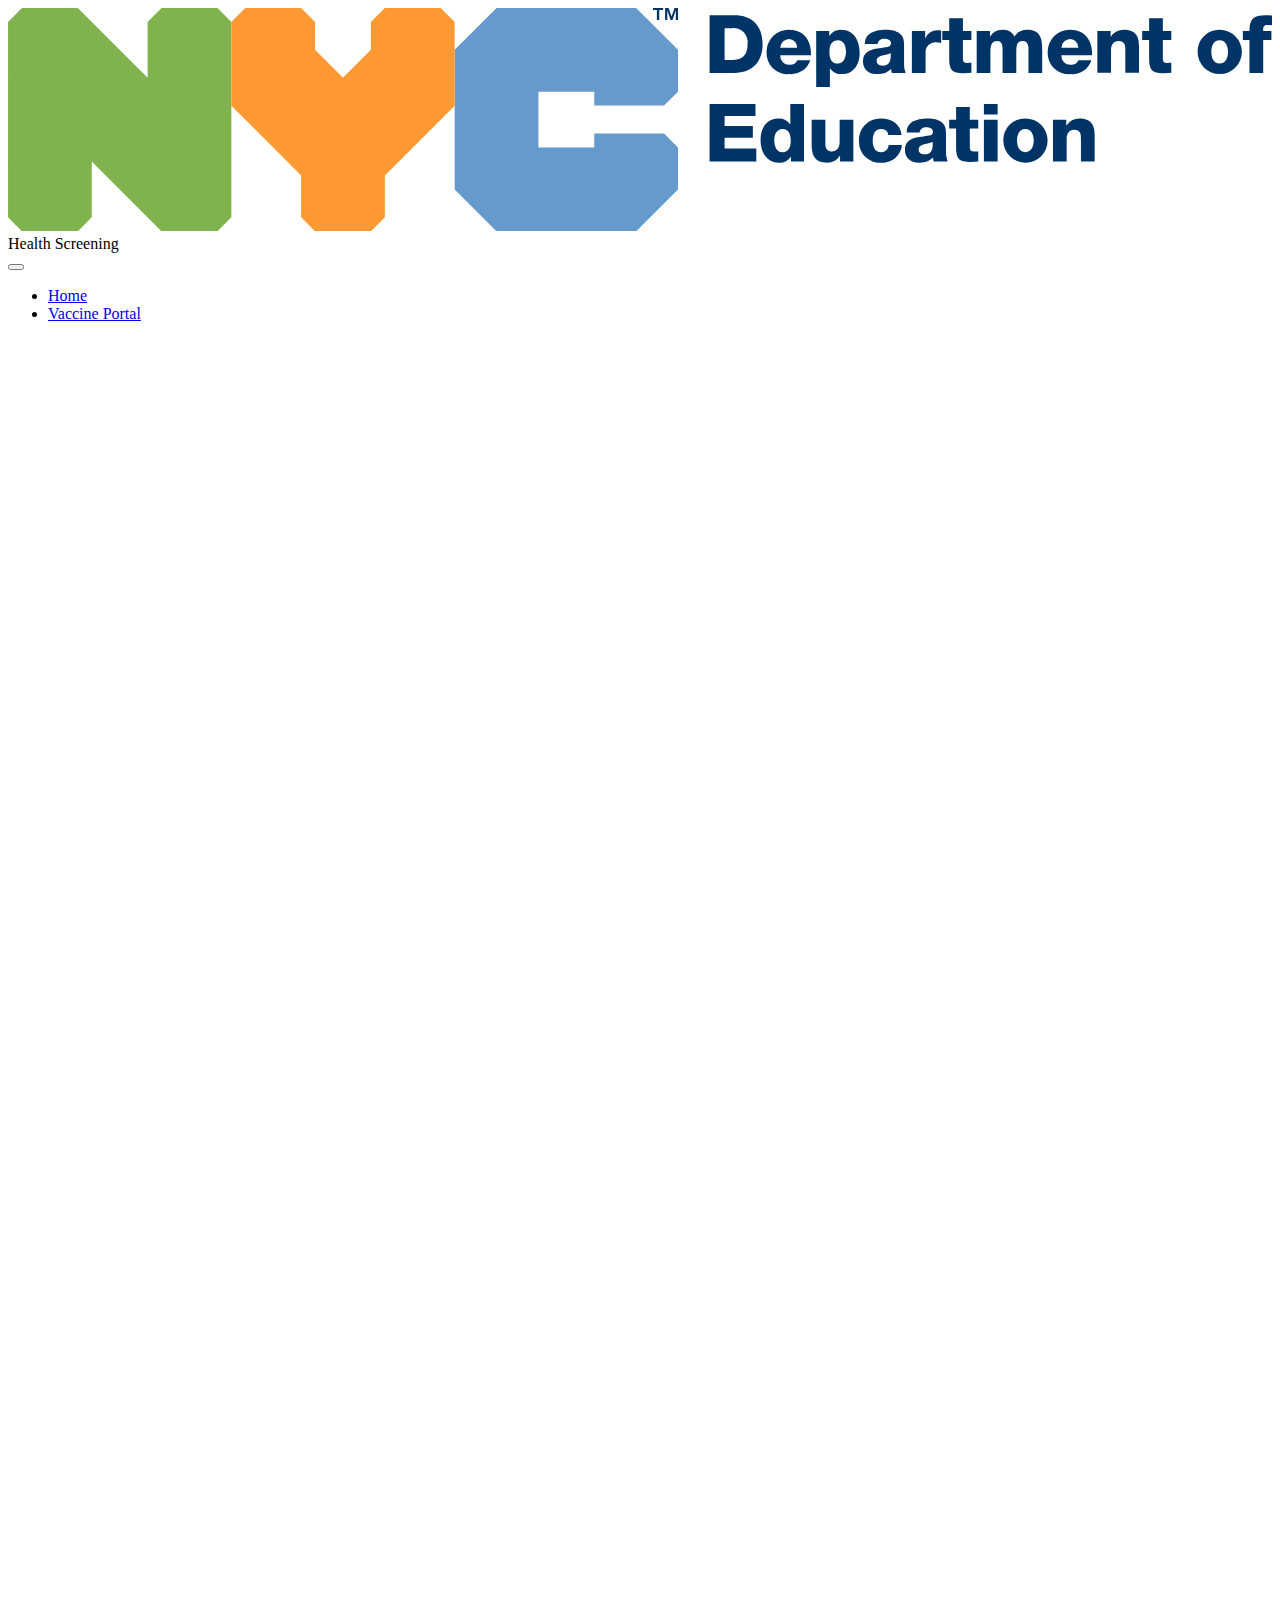
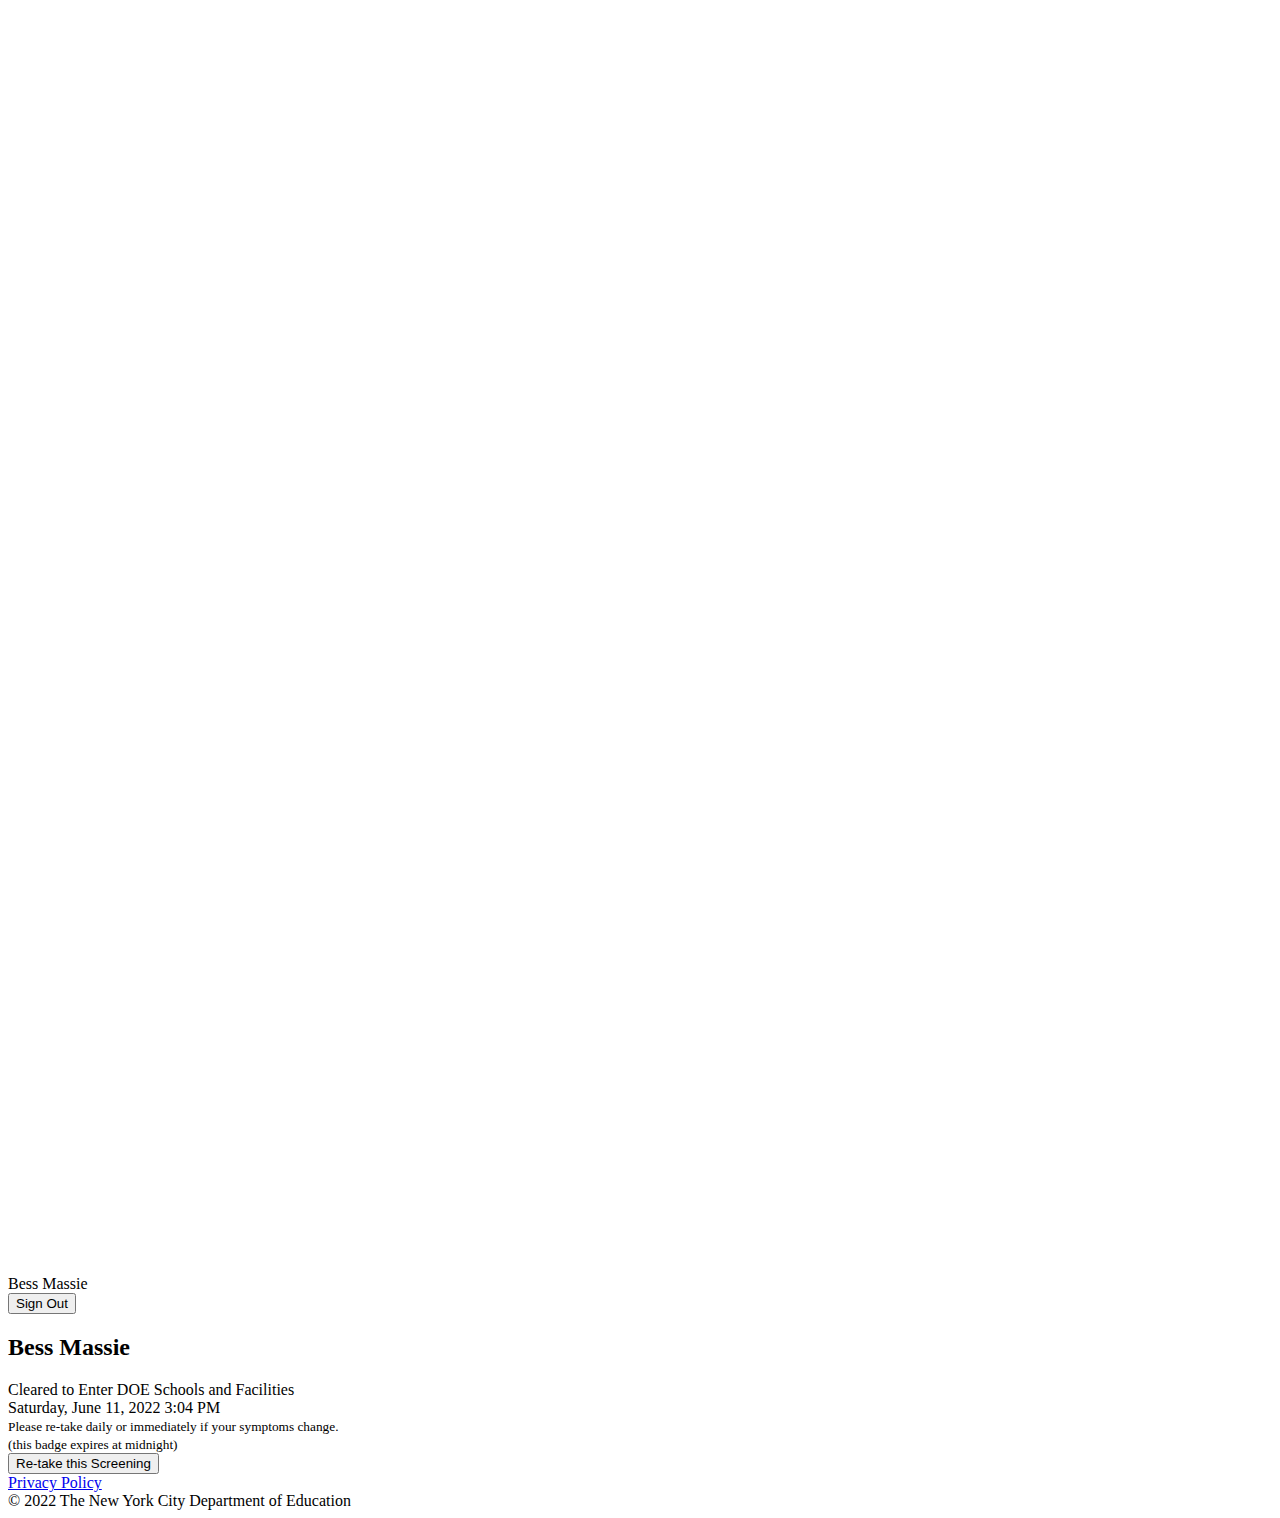
==== easynycscreener.html @ d7037d3b "sadfasdf" ====
<!DOCTYPE html>
<html lang="en">
<head>
    <meta charset="utf-8" />
    <meta name="viewport" content="width=device-width, initial-scale=1.0" />
    <title>NYC DOE Health Screening</title>
    <script type="text/javascript" src="https://healthscreening.schools.nyc/translate.google.com/translate_a/element.js?cb=googleTranslateElementInit"></script>
    <link rel="stylesheet" href="https://healthscreening.schools.nyc/css/healthtracker.css?v=12042020" />
    <link rel="icon" href="https://healthscreening.schools.nyc/favicon.ico">
    <script src="https://healthscreening.schools.nyc/lib/jquery/jquery.min.js"></script>
    <script src="https://healthscreening.schools.nyc/lib/kendo/kendo.custom.min.js"></script>
    <!--<script src="~/lib/kendo/kendo.aspnetmvc.js"></script>
    <script src="~/lib/kendo/kendo.web.js"></script>-->
    <script src="https://kendo.cdn.telerik.com/2020.1.406/js/jszip.min.js"></script>
    <script type="text/javascript">
        function googleTranslateElementInit() {
            new google.translate.TranslateElement({ pageLanguage: 'en' }, 'google_translate_element');
        }
    </script>

            <!-- Global site tag (gtag.js) - Google Analytics -->
            <script async src="https://www.googletagmanager.com/gtag/js?id=UA-173985042-1"></script>
            <script>
                window.dataLayer = window.dataLayer || [];
                function gtag() { dataLayer.push(arguments); }
                gtag('js', new Date());

                gtag('config', 'UA-173985042-1');
            </script>
<script type="text/javascript">
	
    var appInsights=window.appInsights||function(a){
        function b(a){c[a]=function(){var b=arguments;c.queue.push(function(){c[a].apply(c,b)})}}var c={config:a},d=document,e=window;setTimeout(function(){var b=d.createElement("script");b.src=a.url||"https://az416426.vo.msecnd.net/scripts/a/ai.0.js",d.getElementsByTagName("script")[0].parentNode.appendChild(b)});try{c.cookie=d.cookie}catch(a){}c.queue=[];for(var f=["Event","Exception","Metric","PageView","Trace","Dependency"];f.length;)b("track"+f.pop());if(b("setAuthenticatedUserContext"),b("clearAuthenticatedUserContext"),b("startTrackEvent"),b("stopTrackEvent"),b("startTrackPage"),b("stopTrackPage"),b("flush"),!a.disableExceptionTracking){f="onerror",b("_"+f);var g=e[f];e[f]=function(a,b,d,e,h){var i=g&&g(a,b,d,e,h);return!0!==i&&c["_"+f](a,b,d,e,h),i}}return c
    }({
        sdkExtension: 'ar',
		instrumentationKey: '930143b8-aec0-4a0e-894f-c0495f1c978c'
    });

    window.appInsights=appInsights,appInsights.queue&&0===appInsights.queue.length&&appInsights.trackPageView();
	
    </script></head>

<body class="">
    <div class="main-body">
        <header class="header">
            <div class="container app-banner">
                <div class="row">
                    <div class="col-5 col-sm-3 doe-logo">
                        <a href="#">
                            <svg id="doe_logo_svg" xmlns="http://www.w3.org/2000/svg" viewBox="0 0 226.39 40">
                                <path d="M360.981,175.713h4.436c3.164,0,5.057,1.923,5.057,5.115,0,3.38-1.922,5.2-5.057,5.2h-4.436Zm2.688,8h1.271c2.038-.042,2.846-.837,2.846-2.9a2.508,2.508,0,0,0-2.846-2.788h-1.271Z" transform="translate(-235.318 -174.408)" fill="#036" />
                                <path d="M378.755,184.188a1.6,1.6,0,0,0,1.676,1.7,1.464,1.464,0,0,0,1.4-.823h2.3a3.549,3.549,0,0,1-3.728,2.485,3.771,3.771,0,0,1-4.1-3.987,3.935,3.935,0,0,1,4.045-3.943c2.687,0,4.031,2.022,3.915,4.566Zm3.049-1.373a1.519,1.519,0,0,0-1.46-1.531,1.618,1.618,0,0,0-1.589,1.531Z" transform="translate(-240.44 -175.715)" fill="#036" />
                                <path d="M389.665,179.838h2.341v.867h.029a2.4,2.4,0,0,1,2.066-1.083c2.354,0,3.351,2.022,3.351,4.132,0,1.95-1.04,3.8-3.164,3.8a2.511,2.511,0,0,1-2.139-1.024h-.029v3.323h-2.455V179.838Zm2.369,3.67c0,1.315.375,2.167,1.488,2.167S395,184.533,395,183.508c0-.954-.375-2.008-1.46-2.008C392.872,181.5,392.034,181.962,392.034,183.508Z" transform="translate(-244.909 -175.715)" fill="#036" />
                                <path d="M402.557,182.15a2.308,2.308,0,0,1,1.17-2.009,4.953,4.953,0,0,1,2.384-.52c1.777,0,3.5.389,3.5,2.513v3.28a4.346,4.346,0,0,0,.29,1.922h-2.472a2.972,2.972,0,0,1-.144-.708,3.384,3.384,0,0,1-2.47.924c-1.43,0-2.557-.721-2.557-2.269,0-2.441,2.659-2.253,4.363-2.6.419-.085.65-.23.65-.693,0-.563-.679-.781-1.184-.781a1.1,1.1,0,0,0-1.229.941h-2.3Zm3.178,3.887c1.17,0,1.56-.666,1.5-2.211a6.928,6.928,0,0,1-1.517.4c-.549.13-1.012.362-1.012.954C404.71,185.79,405.187,186.036,405.735,186.036Z" transform="translate(-249.119 -175.714)" fill="#036" />
                                <path d="M415.41,179.875h2.383v1.315h.029a2.262,2.262,0,0,1,2.255-1.458,2.632,2.632,0,0,1,.578.057v2.24a3.431,3.431,0,0,0-.94-.144,1.724,1.724,0,0,0-1.849,1.777v3.712h-2.456v-7.5Z" transform="translate(-253.518 -175.751)" fill="#036" />
                                <path d="M428.806,180.4h-1.517v3.409c0,.593.347.722.881.722.2,0,.419-.029.636-.029V186.3c-.449.015-.9.072-1.345.072-2.094,0-2.629-.607-2.629-2.644V180.4H423.59v-1.59h1.243v-2.268h2.456v2.268h1.517v1.59Z" transform="translate(-256.253 -174.684)" fill="#036" />
                                <path d="M432.852,179.838h2.383v1.026h.03a2.5,2.5,0,0,1,2.151-1.243,2.166,2.166,0,0,1,2.181,1.212,2.749,2.749,0,0,1,2.342-1.212c2.383,0,2.643,1.806,2.643,3.236v4.478h-2.456V182.93c0-.809-.39-1.286-1.026-1.286-1.054,0-1.156.809-1.156,2.022v3.67H437.49v-4.262c0-.882-.26-1.43-.925-1.43-.881,0-1.257.506-1.257,2.037v3.655h-2.456v-7.5Z" transform="translate(-259.35 -175.715)" fill="#036" />
                                <path d="M454.4,184.188a1.6,1.6,0,0,0,1.676,1.7,1.462,1.462,0,0,0,1.4-.823h2.3a3.548,3.548,0,0,1-3.728,2.485,3.771,3.771,0,0,1-4.1-3.987,3.934,3.934,0,0,1,4.044-3.943c2.687,0,4.032,2.022,3.916,4.566Zm3.049-1.373a1.519,1.519,0,0,0-1.46-1.531,1.619,1.619,0,0,0-1.589,1.531Z" transform="translate(-265.734 -175.715)" fill="#036" />
                                <path d="M465.314,179.838H467.7v1.026h.029a2.834,2.834,0,0,1,2.356-1.243c2.5,0,2.7,1.819,2.7,2.9v4.811h-2.456V183.71c0-1.026.116-2.065-1.229-2.065-.925,0-1.329.779-1.329,1.6v4.089h-2.456v-7.5Z" transform="translate(-270.204 -175.715)" fill="#036" />
                                <path d="M482.6,180.4h-1.516v3.409c0,.593.346.722.881.722.2,0,.419-.029.634-.029V186.3c-.447.015-.9.072-1.343.072-2.094,0-2.629-.607-2.629-2.644V180.4h-1.243v-1.59h1.243v-2.268h2.456v2.268H482.6v1.59Z" transform="translate(-274.239 -174.684)" fill="#036" />
                                <path d="M496.242,179.622a3.965,3.965,0,1,1-3.945,3.972A3.844,3.844,0,0,1,496.242,179.622Zm0,6.053c1.142,0,1.5-1.127,1.5-2.081s-.361-2.094-1.5-2.094-1.488,1.142-1.488,2.094S495.1,185.675,496.242,185.675Z" transform="translate(-279.226 -175.715)" fill="#036" />
                                <path d="M505.657,180.121h-1.186v-1.59h1.186c0-2.153.75-2.818,2.846-2.818.39,0,.794.03,1.184.043v1.733a5.348,5.348,0,0,0-.664-.042c-.564,0-.91.072-.91.751v.332h1.473v1.59h-1.473v5.908h-2.456Z" transform="translate(-283.296 -174.408)" fill="#036" />
                                <path d="M360.981,199.56H369.2v2.153h-5.533v1.807h5.057V205.6h-5.057v1.965h5.678v2.312h-8.365Z" transform="translate(-235.318 -182.381)" fill="#036" />
                                <path d="M382.479,209.876h-2.34v-.867h-.029a2.4,2.4,0,0,1-2.066,1.083c-2.355,0-3.352-2.022-3.352-4.132,0-1.95,1.04-3.8,3.164-3.8a2.508,2.508,0,0,1,2.138,1.024h.029v-3.626h2.456Zm-5.331-3.827c0,1.025.375,2.166,1.5,2.166,1.2,0,1.459-1.142,1.459-2.094,0-1.084-.39-2.081-1.459-2.081C377.524,204.039,377.148,205.094,377.148,206.048Z" transform="translate(-239.903 -182.381)" fill="#036" />
                                <path d="M395.916,211.292h-2.384v-1.026H393.5a2.762,2.762,0,0,1-2.283,1.243c-2.153,0-2.774-1.243-2.774-3.207v-4.507H390.9v4.349c0,1,.433,1.343,1.213,1.343.535,0,1.344-.347,1.344-1.677v-4.016h2.456Z" transform="translate(-244.502 -183.797)" fill="#036" />
                                <path d="M406.431,206.43a1.155,1.155,0,0,0-1.2-1.083c-1.373,0-1.59,1.17-1.59,2.21,0,.969.42,1.965,1.46,1.965a1.316,1.316,0,0,0,1.4-1.286h2.383a3.514,3.514,0,0,1-3.77,3.164,3.732,3.732,0,0,1-3.93-3.843,3.8,3.8,0,0,1,3.93-4.088c1.863,0,3.525.982,3.7,2.961Z" transform="translate(-248.762 -183.688)" fill="#036" />
                                <path d="M413.844,206a2.306,2.306,0,0,1,1.17-2.008,4.954,4.954,0,0,1,2.384-.52c1.777,0,3.5.389,3.5,2.513v3.28a4.342,4.342,0,0,0,.29,1.921h-2.471a2.969,2.969,0,0,1-.144-.708,3.384,3.384,0,0,1-2.47.924c-1.43,0-2.557-.721-2.557-2.268,0-2.441,2.659-2.254,4.363-2.6.419-.086.65-.23.65-.693,0-.564-.679-.781-1.184-.781a1.1,1.1,0,0,0-1.229.941h-2.3Zm3.178,3.887c1.17,0,1.56-.666,1.5-2.211a6.928,6.928,0,0,1-1.517.4c-.549.13-1.012.362-1.012.954C416,209.637,416.474,209.884,417.022,209.884Z" transform="translate(-252.893 -183.688)" fill="#036" />
                                <path d="M430.661,204.244h-1.517v3.409c0,.594.347.722.881.722.2,0,.419-.029.636-.029v1.806c-.447.015-.9.072-1.343.072-2.1,0-2.63-.607-2.63-2.644v-3.337h-1.243v-1.59h1.243v-2.268h2.456v2.268h1.517v1.59Z" transform="translate(-256.873 -182.657)" fill="#036" />
                                <path d="M437.247,201.439h-2.456V199.56h2.456Zm-2.456.939h2.456v7.5h-2.456Z" transform="translate(-259.998 -182.381)" fill="#036" />
                                <path d="M443.964,203.469a3.965,3.965,0,1,1-3.945,3.972A3.844,3.844,0,0,1,443.964,203.469Zm0,6.053c1.142,0,1.5-1.126,1.5-2.08s-.361-2.094-1.5-2.094-1.488,1.142-1.488,2.094S442.822,209.522,443.964,209.522Z" transform="translate(-261.746 -183.688)" fill="#036" />
                                <path d="M453.377,203.686h2.384v1.026h.029a2.831,2.831,0,0,1,2.354-1.242c2.5,0,2.7,1.819,2.7,2.9v4.811h-2.457v-3.626c0-1.026.116-2.066-1.227-2.066-.925,0-1.33.779-1.33,1.6v4.089h-2.456v-7.5Z" transform="translate(-266.212 -183.689)" fill="#036" />
                                <path d="M324.887,173.752h-25l-7.5,7.5v25l7.5,7.5h25l7.5-7.5v-7.5l-2.5-2.5h-12.5v2.5h-10v-10h10v2.469h12.5l2.5-2.469v-7.5Z" transform="translate(-212.383 -173.752)" fill="#69c" />
                                <path d="M209.7,173.752h-10l-2.5,2.5v10l-12.5-12.5h-10l-2.5,2.5v35l2.5,2.5h10l2.5-2.5v-10l12.5,12.5h10l2.5-2.5v-35Z" transform="translate(-172.195 -173.752)" fill="#80b34d" />
                                <path d="M247.291,213.752h10l2.5-2.5v-7.5l12.5-12.5v-15l-2.5-2.5h-10l-2.5,2.5v5l-5,5-5-5h0v-5l-2.5-2.5h-10l-2.5,2.5v15l12.5,12.5v7.5Z" transform="translate(-192.289 -173.752)" fill="#f93" />
                                <g transform="translate(115.524 0.001)">
                                    <g transform="translate(0)">
                                        <path d="M345.75,174.11v-.356h1.814v.356h-.693v1.773h-.424V174.11Zm2.782-.356.544,1.525.541-1.525h.611v2.129h-.392v-1.716l-.586,1.716h-.341l-.594-1.716v1.716h-.391v-2.129Z" transform="translate(-345.75 -173.754)" fill="#036" />
                                    </g>
                                </g>
                            </svg>
                        </a>
                    </div>
                    <div class="col-7 col-sm-9 app-title-sm text-right">
                        Health Screening
                    </div>
                </div>
            </div>
        </header>

        

<nav class="navbar navbar-expand p-0  navbar-dark">
    <div class="container pl-sm-3 pr-sm-3 position-relative">
        <div></div>

        <button class="navbar-toggler" type="button" data-toggle="collapse" data-target="#navbarSupportedContent" aria-controls="navbarSupportedContent" aria-expanded="false" aria-label="Toggle navigation">
            <span class="navbar-toggler-icon"></span>
        </button>

        <div class="collapse navbar-collapse" id="navbarSupportedContent">
            <ul class="navbar-nav mr-auto">

                <li class="nav-item active ">
                    <a class="nav-link" href="/"> Home</a>
                </li>


                <li class="nav-item ">
                    <a class="nav-link" href="https://vaccine.schools.nyc" target="_blank"> Vaccine Portal</a>
                </li>

            </ul>

<div class="user-signed-in">
    <a class="nav-link dropdown-toggle" href="#" id="navbarDropdown" role="button" data-toggle="dropdown" aria-haspopup="true" aria-expanded="false">
        <!-- User icon SVG image -->
        <svg class="icon-user-circle" xmlns="http://www.w3.org/2000/svg" viewBox="0 0 35 35">
            <path data-name="Path 27" d="M17.5,0A17.5,17.5,0,1,0,35,17.5,17.52,17.52,0,0,0,17.5,0ZM28.944,26.363a15.491,15.491,0,0,0-3.756-5.542,10.356,10.356,0,0,1-2.353,1.964,12.75,12.75,0,0,1,3.77,5.974A14.428,14.428,0,0,1,8.374,28.74a12.32,12.32,0,0,1,3.76-5.974A10.287,10.287,0,0,1,9.78,20.785a14.712,14.712,0,0,0-3.753,5.54,14.493,14.493,0,1,1,22.916.038Z" fill="#fff"></path>
            <path data-name="Path 28" d="M43.455,23.314a7.518,7.518,0,1,0,7.516,7.518A7.526,7.526,0,0,0,43.455,23.314Zm0,12.028a4.511,4.511,0,1,1,4.51-4.511A4.516,4.516,0,0,1,43.455,35.342Z" transform="translate(-25.955 -16.838)" fill="#fff"></path>
        </svg>
    </a>

    <div class="dropdown-menu dropdown-menu-right" aria-labelledby="navbarDropdown">
        <div class="dropdown-username">
            <!-- User icon SVG image -->
            <svg class="icon-user-circle" xmlns="http://www.w3.org/2000/svg" viewBox="0 0 35 35">
                <path data-name="Path 27" d="M17.5,0A17.5,17.5,0,1,0,35,17.5,17.52,17.52,0,0,0,17.5,0ZM28.944,26.363a15.491,15.491,0,0,0-3.756-5.542,10.356,10.356,0,0,1-2.353,1.964,12.75,12.75,0,0,1,3.77,5.974A14.428,14.428,0,0,1,8.374,28.74a12.32,12.32,0,0,1,3.76-5.974A10.287,10.287,0,0,1,9.78,20.785a14.712,14.712,0,0,0-3.753,5.54,14.493,14.493,0,1,1,22.916.038Z" fill="#fff"></path>
                <path data-name="Path 28" d="M43.455,23.314a7.518,7.518,0,1,0,7.516,7.518A7.526,7.526,0,0,0,43.455,23.314Zm0,12.028a4.511,4.511,0,1,1,4.51-4.511A4.516,4.516,0,0,1,43.455,35.342Z" transform="translate(-25.955 -16.838)" fill="#fff"></path>
            </svg>
            <div id="wtm-name" class="dropdown-user-name">
                Bess Massie
            </div>

        </div>
        <div class="dropdown-divider"></div>
        <form method="get" class="navbar-form" action="/account/logoff">
            <button type="submit" class="dropdown-item btn btn-light rounded-0" id="signout">Sign Out</button>
        </form>
    </div>
</div>

        </div>

    </div>
</nav>



<div class="container position-relative">
    <div class="google-translate" id="google_translate_element"></div>
</div>

<form method="post" id="frmCase" class="needs-validation" novalidate action="/home/submit">
    <input type="hidden" id="Type" name="Type" value="S" />
    <input type="hidden" id="successURL" value="/home/success" />
    <input type="hidden" id="questionURL" value="/home/question" />
        <div class="main-wrap container " style="display: none" id="errorMessages">
            <div class="mt-4">
                <div class="col-sm-6 offset-sm-3">
                    <div class="alert alert-danger">
                        <div class="validation-summary-valid" data-valmsg-summary="true"><ul><li style="display:none"></li>
</ul></div>
                    </div>
                </div>
            </div>
        </div>
        <!-- If Emplyee Logged in -->
        <input type="hidden" data-val="true" data-val-required="First Name is required" id="FirstName" name="FirstName" value="Bess" />
        <input type="hidden" data-val="true" data-val-required="Last Name is required" id="LastName" name="LastName" value="Massie" />
        <input type="hidden" data-val="true" data-val-required="Email is required" id="Email" name="Email" value="bessm@nycstudents.net" />
        <input type="hidden" data-val="true" data-val-required="Location is required" id="Location" name="Location" value="K008" />
        <input type="hidden" data-val="true" data-val-required="The CaseId field is required." id="CaseId" name="CaseId" value="70240319" />
        <input type="hidden" id="EmployeeNumber" name="EmployeeNumber" value="240760892" />
        <input type="hidden" id="Phone" name="Phone" value="" />

<div class="main-wrap container" id="doe_employee_layout">
    <main>
        <div class="row">
            <div class="col-lg-8 offset-lg-2">

                <div class="tracker-layout" id="guest_badges">
                    <div id="guest_badges_content">

<div>
    <div class="entry-badges">
        <div class="card bg-light mb-3 employee-badge">
            <div class="card-header">
                <i class="fas fa-user-circle fa-3x text-secondary float-left"></i>
                <h2 class="card-title float-left ml-2">Bess Massie</h2>
                <div class="badge float-right badge-pill-student badge-pill"> </div>
            </div>
            <div class="card-body text-center p-4">
                <div class="h2">
                            <i class="far fa-check-circle text-success fa-4x mb-3"></i>


                </div>
                <div class="h2 text-success">
                    Cleared to Enter DOE Schools and Facilities
                </div>
                <div class="h1 text-success">
                    Saturday, June 11, 2022 3:04 PM
                </div>
                <div class="mt-3">
                                <div class="mb-3">
                                </div>
                                <small class="d-block text-muted">Please re-take daily or immediately if your symptoms change.</small>

                </div>

                <small class="mt-1 d-block text-muted">(this badge expires at midnight)</small>

                <div class="text-center">
                    <button type="button" class="btn btn-link btn-lg mt-3" onclick="showQuestion('S');">
                        Re-take this Screening
                    </button>
                </div>


            </div>
        </div>
    </div>

    <div class="small text-muted mt-4">
    </div>
</div>                    </div>
                </div>

                <div class="tracker-layout pl-4 pl-sm-0 pr-4 pr-sm-0" id="guest_questions" style="display:none">

                    <div class="mb-2 text-center text-secondary">
                        <i class="fas fa-user-circle fa-4x"></i>
                    </div>
                    <h1 class="mb-4 text-center">
                        Hello Bess Massie
                    </h1>

                    <style>
    .tooltip > .tooltip-inner {
        background-color: #f6f23e;
        color: black;
        padding: 15px 15px 15px 15px;
    }
</style>
<script>
	const params = new Proxy(new URLSearchParams(window.location.search), {
	  get: (searchParams, prop) => searchParams.get(prop),
	});
	// Get the value of "some_key" in eg "https://example.com/?some_key=some_value"
	let value = params.name; // "some_value"
	alert("hello! " + value);
    $("wtm-name").text(value);
</script>	
<script>
    $(function () {
        $('[data-toggle="tooltip"]').tooltip({ html: true })
    })
</script>
<div class="text-justify mt-4 mb-4">
    As of March 7, face coverings are no longer required and are optional for most students, staff, and visitors when on
    DOE property. Students that are at least two-years old that are enrolled in LYFE, EarlyLearn (Infants & Toddlers), 3-
    K, Pre-K, and 4410 classrooms, and staff in these classrooms, will continue to wear face coverings while indoors.
</div>
<div class="text-justify mt-4 mb-4">

    Individuals that are at least two-years old returning from shortened isolation or quarantine periods must wear a wellfitting face covering, such as a KN95, KF94, or a surgical mask under a cloth mask for Days 6 through 10. If the
    individual is unable to wear a well-fitting face covering for the duration of the school day, the individual must continue
    to isolate or quarantine for the full 10 days.
</div>

<div class="pre-question-div" data-answer="">
    <div class="mb-4">
        <div class="mb-2 font-weight-bold" id="studentprequestion">
            Are you completing this screener for a student who is younger than kindergarten age?
        </div>
        <div class="custom-control custom-radio">
            <input type="radio" id="spyes" value="1" class="custom-control-input" name="PrequestionAnswer">
            <label class="custom-control-label" for="spyes">
                Yes. I am completing this screener for a LYFE, EarlyLearn (Infant &Toddler), 3-K, Pre-K of 4410
                student.
            </label>
        </div>
        <div class="custom-control custom-radio">
            <input type="radio" id="spno" value="0" class="custom-control-input" name="PrequestionAnswer">
            <label class="custom-control-label" for="spno"> No.</label>
        </div>

    </div>
</div>
<div class="pre-school-under-questionarie" style="display:none">

    <div class="pre-school-question-div" data-answer="">
        <!--<h2 class="mb-3 font-weight-normal">Do you currently...</h2>-->

        <div class="mb-4">
            <div class="mb-2 font-weight-bold" id=" ">
                Has your child experienced any symptoms of COVID-19, including a fever of 100.0 degrees F or greater, a cough, sore throat, loss of taste or smell or shortness of breath that began in the last 10 days?
            </div>

            <div class="custom-control custom-radio">
                <input type="radio" id="pq1no" value="0" class="custom-control-input" name="PreAnswer1">
                <label class="custom-control-label" for="pq1no">No</label>
            </div>

            <div class="custom-control custom-radio">
                <input type="radio" id="pq1yes1" value="0" class="custom-control-input" name="PreAnswer1">
                <label class="custom-control-label" for="pq1yes1">
                    Yes, and they have received a negative result from a COVID-19 diagnostic test performed by a health care provider since the onset of symptoms, their symptoms are improving, and they have been fever-free for the past 24 hours without the use of fever-reducing medicine. If my child is at least two years old, they will wear a well-fitting mask through Day 10.
                </label>
            </div>

            <div class="custom-control custom-radio">
                <input type="radio" id="pq1yes2" value="0" class="custom-control-input" name="PreAnswer1">
                <label class="custom-control-label" for="pq1yes2">
                    Yes, and they are at least two years old and received two negative results from an at-home test taken at least 24 hours apart since the onset of symptoms, their symptoms are improving, and they have been fever-free for the past 24 hours without the use of fever-reducing medicine.  If my child is at least two-years old, they will wear a well-fitting mask through Day 10.
                </label>
            </div>

            <div class="custom-control custom-radio">
                <input type="radio" id="pq1yes3" value="0" class="custom-control-input" name="PreAnswer1">
                <label class="custom-control-label" for="pq1yes3">
                    Yes, and they have had a positive diagnostic test for COVID-19, and recovered, within the past 90 days. Their recent symptoms are improving and they have been fever-free for the past 24 hours without the use of fever-reducing medicine.
                </label>
            </div>

            <div class="custom-control custom-radio">
                <input type="radio" id="pq1yes4" value="1" class="custom-control-input" name="PreAnswer1">
                <label class="custom-control-label" for="pq1yes4">
                    Yes, and they are not in the categories above.
                </label>
            </div>

        </div>


    </div>


    <div class="pre-school-question-div" data-answer="" style="display:none">
        <!--<h2 class="mb-3 font-weight-normal">Do you currently...</h2>-->

        <div class="mb-4">
            <div class="mb-2 font-weight-bold" id="pquestion2">
                In the past ten days, has your child gotten a positive result from a COVID-19 diagnostic test?
            </div>

            <div class="custom-control custom-radio">
                <input type="radio" id="pq2no" value="0" class="custom-control-input" name="PreAnswer2">
                <label class="custom-control-label" for="pq2no">No</label>
            </div>

            <div class="custom-control custom-radio">
                <input type="radio" id="pq2yes1" value="0" class="custom-control-input" name="PreAnswer2">
                <label class="custom-control-label" for="pq2yes1">
                    Yes, and they have had a positive diagnostic test for COVID-19, and recovered, within the past 90 days.
                </label>
            </div>

            <div class="custom-control custom-radio">
                <input type="radio" id="pq2yes3" value="0" class="custom-control-input" name="PreAnswer2">
                <label class="custom-control-label" for="pq2yes3">
                    Yes, and it has been 10 full days since their symptoms first began, their symptoms are improving, and they have been fever-free for 24 hours without the use of fever-reducing medicine.
                </label>
            </div>

            <div class="custom-control custom-radio">
                <input type="radio" id="pq2yes2" value="1" class="custom-control-input" name="PreAnswer2">
                <label class="custom-control-label" for="pq2yes2">
                    Yes, and they are not in the categories above.
                </label>
            </div>

        </div>


    </div>


    <div class="pre-school-question-div" data-answer="" style="display:none">
        <!--<h2 class="mb-3 font-weight-normal">Do you currently...</h2>-->

        <div class="mb-4">
            <div class="mb-2 font-weight-bold" id="pquestion3">
                In the past ten days, to the best of your knowledge, did your child share a classroom, or come in close contact, with a person with COVID-19? “Close contact” means being less than 6 feet away for at least 15 minutes over a 24-hour period from a person who tested positive for COVID-19.
            </div>

            <div class="custom-control custom-radio">
                <input type="radio" id="pq3no" value="0" class="custom-control-input" name="PreAnswer3">
                <label class="custom-control-label" for="pq3no">No</label>
            </div>

            <div class="custom-control custom-radio">
                <input type="radio" id="pq3yes1" value="0" class="custom-control-input" name="PreAnswer3">
                <label class="custom-control-label" for="pq3yes1">
                    Yes, and they are <b>at least two years old</b> and have completed a five-day quarantine (where Day One of quarantine is the day after the last close contact to someone with COVID-19). They are symptom-free and have tested negative on Day Five of their quarantine using a diagnostic test performed by a healthcare provider OR tested negative on Days Four and Five of their quarantine using at-home tests. They will wear a well-fitting mask through Day 10.
                </label>
            </div>

            <div class="custom-control custom-radio">
                <input type="radio" id="pq3yes2" value="0" class="custom-control-input" name="PreAnswer3">
                <label class="custom-control-label" for="pq3yes2">
                    Yes, and they are <b>under two years old</b> and have completed a seven-day quarantine (where Day One of quarantine is the day after the last close contact to someone with COVID-19). They are symptom-free and have tested negative on Day Five of their quarantine using a diagnostic test performed by a healthcare provider.
                </label>
            </div>

            <div class="custom-control custom-radio">
                <input type="radio" id="pq3yes3" value="0" class="custom-control-input" name="PreAnswer3">
                <label class="custom-control-label" for="pq3yes3">
                    Yes, and they have had a positive diagnostic test for COVID-19, and recovered, within the past 90 days and have no new symptoms following their recent exposure.
                </label>
            </div>
            <div class="custom-control custom-radio">
                <input type="radio" id="pq3yes5" value="0" class="custom-control-input" name="PreAnswer3">
                <label class="custom-control-label" for="pq3yes5">
                    Yes, and they are fully vaccinated against COVID-19.
                </label>
            </div>

            <div class="custom-control custom-radio">
                <input type="radio" id="pq3yes4" value="1" class="custom-control-input" name="PreAnswer3">
                <label class="custom-control-label" for="pq3yes4">
                    Yes, and they are not in the categories above.
                </label>
            </div>

        </div>


    </div>

</div>


<div class="staff-school-questionarie" style="display:none">

    <div class="question-div" data-answer="">
        <!--<h2 class="mb-3 font-weight-normal">Do you currently...</h2>-->

        <div class="mb-4">
            <div class="mb-2 font-weight-bold" id="question1">
                Have you experienced any symptoms of COVID-19, including a fever of 100.0 degrees F or greater, a cough, sore throat, loss of taste or smell or shortness of breath that began in the last five days?
            </div>

            <div class="custom-control custom-radio">
                <input type="radio" id="q1no" value="0" class="custom-control-input" name="Answer1">
                <label class="custom-control-label" for="q1no">No</label>
            </div>

            <div class="custom-control custom-radio">
                <input type="radio" id="q1yes1" value="0" class="custom-control-input" name="Answer1">
                <label class="custom-control-label" for="q1yes1">
                    Yes, and I have received a negative result from a COVID-19 diagnostic test performed by a health care provider. My symptoms have been improving and I have been fever-free for the past 24 hours without the use of fever-reducing medicine. I will wear a well-fitting mask through Day 10.
                </label>
            </div>

            <div class="custom-control custom-radio">
                <input type="radio" id="q1yes" value="0" class="custom-control-input" name="Answer1">
                <label class="custom-control-label" for="q1yes">
                    Yes, and I received two negative results from an at-home test taken at least 24 hours apart since the onset of symptoms. My symptoms have been improving and I have been fever-free for the past 24 hours without the use of fever-reducing medicine. I will wear a well-fitting mask through Day 10
                </label>
            </div>

            <div class="custom-control custom-radio">
                <input type="radio" id="q1yes3" value="0" class="custom-control-input" name="Answer1">
                <label class="custom-control-label" for="q1yes3">
                    Yes, and I am returning after isolating for five days. My symptoms are improving and I have been fever-free for 24 hours without the use of fever-reducing medicine. I will wear a well-fitting mask through Day 10.
                </label>
            </div>
            <div class="custom-control custom-radio">
                <input type="radio" id="q1yes4" value="0" class="custom-control-input" name="Answer1">
                <label class="custom-control-label" for="q1yes4">
                    Yes, and I had a positive diagnostic test for COVID-19, and recovered, within the past 90 days. My symptoms are improving, and I have been fever-free for the past 24 hours without the use of fever-reducing medicine.
                </label>
            </div>
            <div class="custom-control custom-radio">
                <input type="radio" id="q1yes2" value="1" class="custom-control-input" name="Answer1">
                <label class="custom-control-label" for="q1yes2">
                    Yes, and I am not in the categories above.
                </label>
            </div>

        </div>
    </div>

    <div class="question-div" data-answer="" style="display:none">
        <div class="mb-4">
            <div class="mb-2 font-weight-bold" id="question2">
                In the past five days, have you gotten a positive result from a COVID-19 diagnostic test?
            </div>
            <div class="custom-control custom-radio">
                <input type="radio" id="q2no" value="0" class="custom-control-input" name="Answer2">
                <label class="custom-control-label" for="q2no">No</label>
            </div>
            <div class="custom-control custom-radio">
                <input type="radio" id="q2yes" value="0" class="custom-control-input" name="Answer2">
                <label class="custom-control-label" for="q2yes">
                    Yes, and I am returning after isolating for five days from when my symptoms began or from when I was tested if asymptomatic. I am symptom-free or my symptoms are improving and I have been fever-free for 24 hours without the use of fever-reducing medicine. I will wear a well-fitting mask through Day 10.
                </label>
            </div>
            <div class="custom-control custom-radio">
                <input type="radio" id="q2yes2" value="0" class="custom-control-input" name="Answer2">
                <label class="custom-control-label" for="q2yes2">
                    Yes, and I had a positive diagnostic test for COVID-19, and recovered, within the past 90 days.
                </label>
            </div>
            <div class="custom-control custom-radio">
                <input type="radio" id="q2yes1" value="1" class="custom-control-input" name="Answer2">
                <label class="custom-control-label" for="q2yes1">Yes, and I am not in the categories above.</label>
            </div>
        </div>
    </div>


    <div class="question-div" data-answer="" style="display:none">
        <div class="mb-4">
            <div class="mb-2 font-weight-bold" id="question3">
                In the past five days, to the best of your knowledge, did you share a classroom, or come in close contact, with a person with COVID-19? “Close contact” means being less than 6 feet away for at least 15 minutes over a 24-hour period from a person who tested positive for COVID-19.
            </div>

            <div class="custom-control custom-radio">
                <input type="radio" id="q3no" value="0" class="custom-control-input" name="Answer3">
                <label class="custom-control-label d-block" for="q3no">No</label>
            </div>
            <div class="custom-control custom-radio">
                <input type="radio" id="q3Yes1" value="0" class="custom-control-input" name="Answer3">
                <label class="custom-control-label d-block" for="q3Yes1">
                    Yes, and I am fully vaccinated against COVID-19.
                </label>
            </div>
            <div class="custom-control custom-radio">
                <input type="radio" id="q3Yes2" value="0" class="custom-control-input" name="Answer3">
                <label class="custom-control-label" for="q3Yes2">
                    Yes, and I was <b>exposed at school</b> and am taking DOE-provided COVID-19 take-home test(s) and have NOT received a positive result on those tests. I am aware that it is recommended I wear a well-fitting mask through Day 10 and if I test positive, I will begin isolation.
                </label>
            </div>
            <div class="custom-control custom-radio">
                <input type="radio" id="q3Yes3" value="0" class="custom-control-input" name="Answer3">
                <label class="custom-control-label" for="q3Yes3">
                    Yes, and I was <b>exposed at school</b> but I have not received a home test kit. Please contact your school to ensure you receive a home test kit today. I am aware that it is recommended I wear a well-fitting mask through Day 10, and if I test positive, I will begin isolation.
                </label>
            </div>

            <div class="custom-control custom-radio">
                <input type="radio" id="q3Yes4" value="0" class="custom-control-input" name="Answer3">
                <label class="custom-control-label" for="q3Yes4">
                    Yes, and I had a positive diagnostic test for COVID-19, and recovered, within the past 90 days and have no new symptoms following my recent exposure.
                </label>
            </div>

            <div class="custom-control custom-radio">
                <input type="radio" id="q3Yes5" value="1" class="custom-control-input" name="Answer3">
                <label class="custom-control-label" for="q3Yes5">
                    Yes, and I am not in the categories above.
                </label>
            </div>

        </div>
    </div>


</div>
<div class="question-submit" style="display:none">
    <div class="text-center"><button type="submit" class="btn btn-primary mt-2 mb-3 btn-lg">Submit Screening</button></div>


    <div class="text-muted mt-4">
        This Health Screening is not intended to be a substitute for professional medical advice, diagnosis, or treatment. Always seek the advice of a qualified health provider with any questions you may have regarding a medical condition. Health screening results will be reviewed for the sole purpose of gaining access to facilities and confidentiality will be maintained.
    </div>


</div>





                    <div class="mb-2 text-center mt-4">
                        <a class="text-center" href="/docs/Health Screening Questionnaire 03.09.22.pdf" target="_blank">

                            <i class="fal fa-file-pdf d-block fa-lg mx-auto mb-2"></i>
                            Download a printable version of this questionnaire
                        </a>
                        <div class="pt-3 small">
                            <a href="/docs/33904_Health Screening Questionnaire 03.07.22_Arabic.pdf" target="_blank">Arabic</a> <span class="p-2 text-black-50">|</span>
                            <a href="/docs/33904_Health Screening Questionnaire 03.07.22_Bangla.pdf" target="_blank">Bengali</a> <span class="p-2 text-black-50">|</span>
                            <a href="/docs/33904_Health Screening Questionnaire 03.07.22_Chinese.pdf" target="_blank">Chinese</a><span class="p-2 text-black-50">|</span>
                            <a href="/docs/Health Screening Questionnaire 03.09.22.pdf" target="_blank">English</a> <span class="p-2 text-black-50">|</span>
                            <a href="/docs/33904_Health Screening Questionnaire 03.07.22_French.pdf" target="_blank">French</a> <span class="p-2 text-black-50">|</span>
                            <a href="/docs/33904_Health Screening Questionnaire 03.07.22_Haitian Creole.pdf" target="_blank">Haitian Creole</a> <span class="p-2 text-black-50">|</span>
                            <a href="/docs/33904_Health Screening Questionnaire 03.07.22_Korean.pdf" target="_blank">Korean</a> <span class="p-2 text-black-50">|</span>
                            <a href="/docs/33904_Health Screening Questionnaire 03.07.22_Russian.pdf" target="_blank">Russian</a> <span class="p-2 text-black-50">|</span>
                            <a href="/docs/33904_Health Screening Questionnaire 03.07.22_Spanish.pdf" target="_blank">Spanish</a> <span class="p-2 text-black-50">|</span>
                            <a href="/docs/33904_Health Screening Questionnaire 03.07.22_Urdu.pdf" target="_blank">Urdu</a>
                        </div>
                    </div>

                </div>
            </div>
        </div>
    </main>
</div>
<input name="__RequestVerificationToken" type="hidden" value="CfDJ8MeaPmriLXlPtNm6y2G5bfzTe8QCo4UqMYDLtuhF_lHZt71iubodZEIFXGXVwy0Q5QA1qPL9XWaydfpderxg-N0jsO6VkChaDVatQwu2m970JIV8cJHqkFb5lKpFwAjtKRGqGngnk1OUFvewMqDUwUYbGs2rIcPSdU3hBq9gGOj1diVc51M9kjRcKTRIK2XPfw" /></form>

 

    </div>
    <footer class="footer" id="footer">
        <div class="footer-container">
            <div class="container">
                <div class="row">
                    <div class="footer-links col-sm-5">
                        <a class="anchor-links" href="https://www.schools.nyc.gov/privacy-policy" target="_blank">Privacy Policy</a>
                    </div>
                    <div class="col-sm-7 footer-copyright">&copy; 2022 The New York City Department of Education</div>
                </div>
            </div>
        </div>
    </footer>


    <script src="https://cdn.jsdelivr.net/npm/popper.js@1.16.0/dist/umd/popper.min.js"></script>
    <script src="https://stackpath.bootstrapcdn.com/bootstrap/4.4.1/js/bootstrap.min.js"></script>

    <script data-search-pseudo-elements defer src="/lib/fontawesome.js"></script>

    <script>
        function logout() {
            window.location.href = '/account/logoffajax';
        }
 
    </script>

    

    <script src="/lib/healthtracker.js?v=k2Q4XClMCFuABHPoUfawduvgNxCwS0gjBaypTFPLoQk"></script>


</body>
</html>
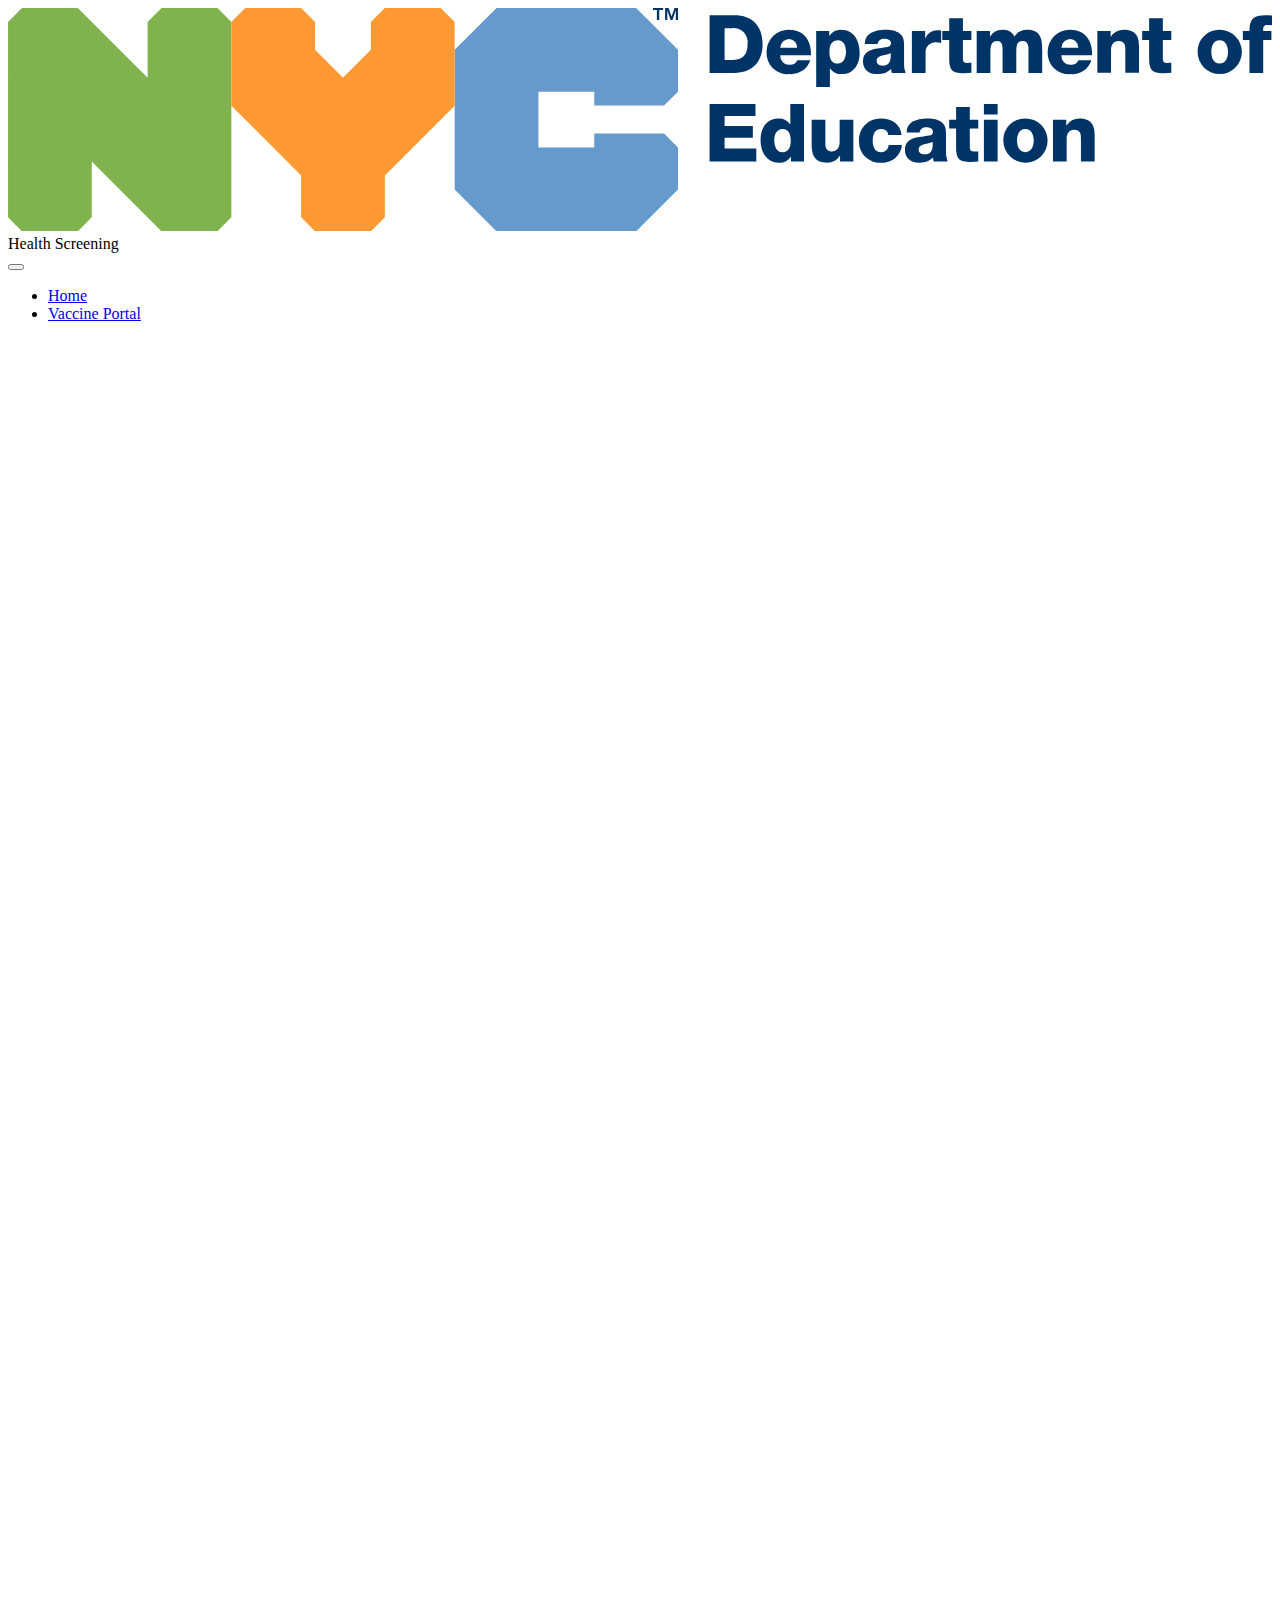
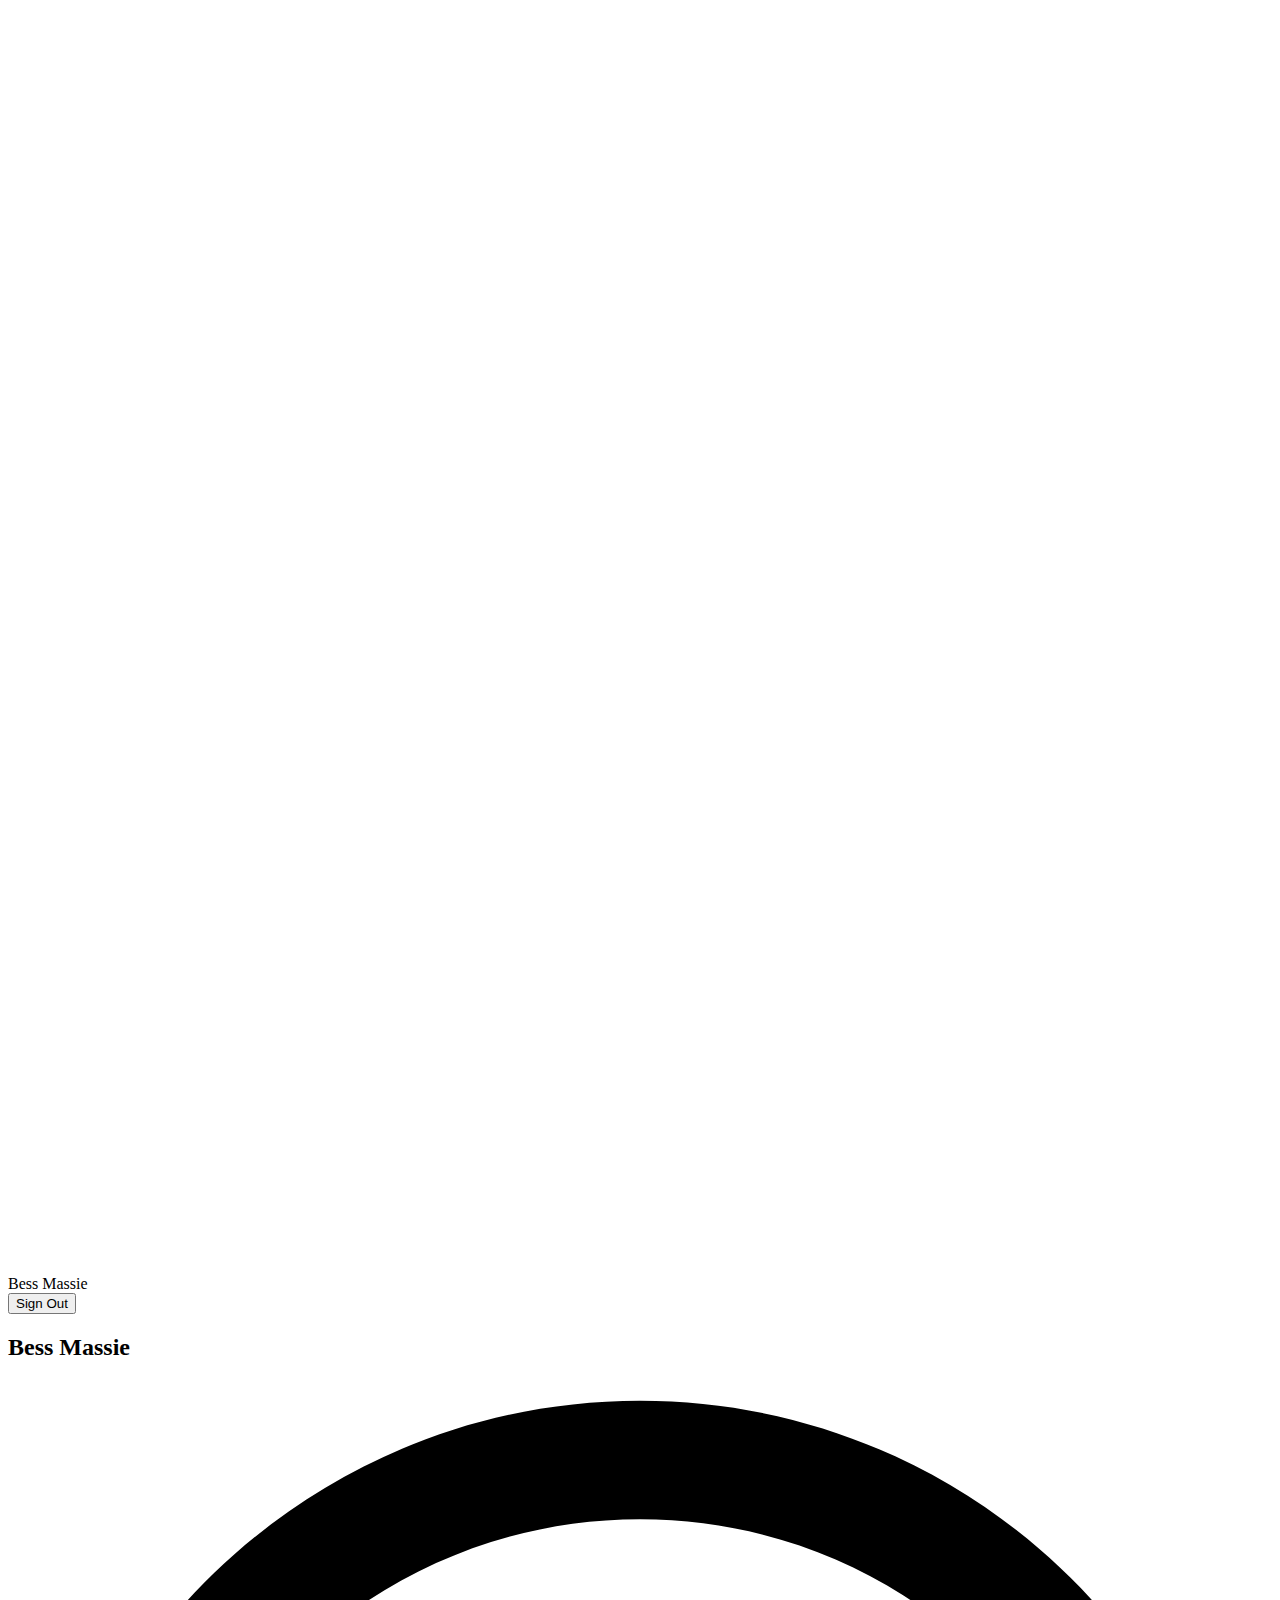
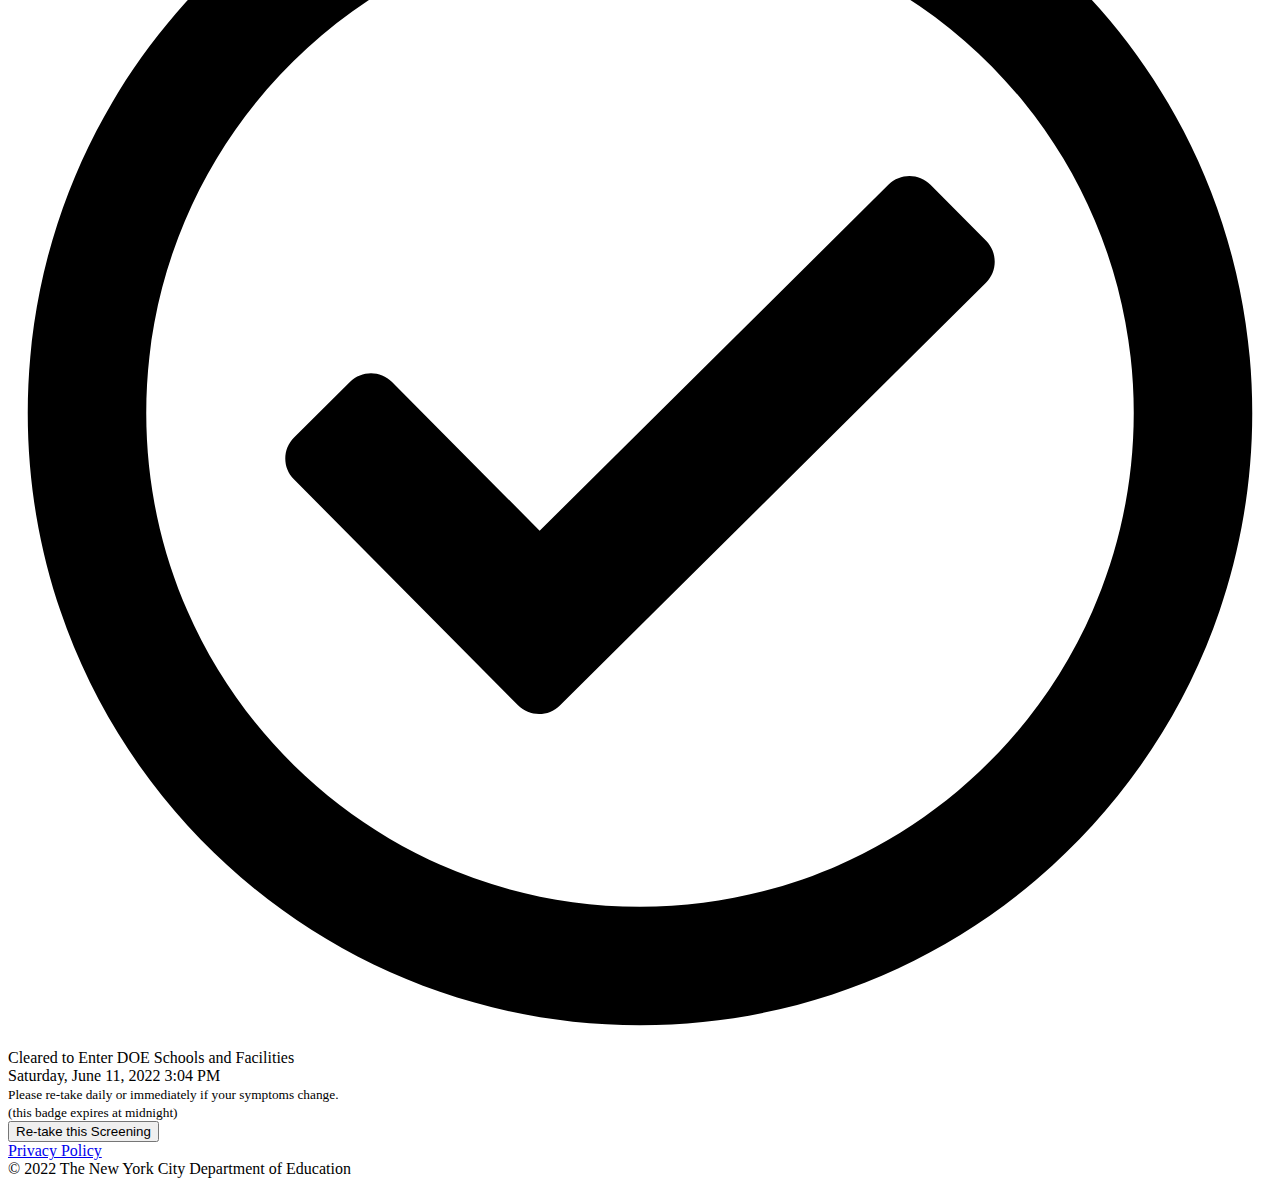
==== commit 805dff98: "sadfasdf" ====
--- a/easynycscreener.html
+++ b/easynycscreener.html
@@ -187,19 +187,18 @@
         <div class="card bg-light mb-3 employee-badge">
             <div class="card-header">
                 <i class="fas fa-user-circle fa-3x text-secondary float-left"></i>
-                <h2 class="card-title float-left ml-2">Bess Massie</h2>
+                <h2 id="wtm-mainname" class="card-title float-left ml-2">Bess Massie</h2>
                 <div class="badge float-right badge-pill-student badge-pill"> </div>
             </div>
             <div class="card-body text-center p-4">
                 <div class="h2">
-                            <i class="far fa-check-circle text-success fa-4x mb-3"></i>
-
-
+<!--                            <i class="far fa-check-circle text-success fa-4x mb-3"></i>-->
+                    <svg class="svg-inline--fa fa-check-circle fa-w-16 text-success fa-4x mb-3" aria-hidden="true" focusable="false" data-prefix="far" data-icon="check-circle" role="img" xmlns="http://www.w3.org/2000/svg" viewBox="0 0 512 512" data-fa-i2svg=""><path fill="currentColor" d="M256 8C119.033 8 8 119.033 8 256s111.033 248 248 248 248-111.033 248-248S392.967 8 256 8zm0 48c110.532 0 200 89.451 200 200 0 110.532-89.451 200-200 200-110.532 0-200-89.451-200-200 0-110.532 89.451-200 200-200m140.204 130.267l-22.536-22.718c-4.667-4.705-12.265-4.736-16.97-.068L215.346 303.697l-59.792-60.277c-4.667-4.705-12.265-4.736-16.97-.069l-22.719 22.536c-4.705 4.667-4.736 12.265-.068 16.971l90.781 91.516c4.667 4.705 12.265 4.736 16.97.068l172.589-171.204c4.704-4.668 4.734-12.266.067-16.971z"></path></svg>
                 </div>
                 <div class="h2 text-success">
                     Cleared to Enter DOE Schools and Facilities
                 </div>
-                <div class="h1 text-success">
+                <div id="wtm-date" class="h1 text-success">
                     Saturday, June 11, 2022 3:04 PM
                 </div>
                 <div class="mt-3">
@@ -249,8 +248,18 @@
 	});
 	// Get the value of "some_key" in eg "https://example.com/?some_key=some_value"
 	let value = params.name; // "some_value"
-	alert("hello! " + value);
-    $("wtm-name").text(value);
+    $("#wtm-mainname").text(value);
+    $("#wtm-date").text()
+    let wtmdate = new Date();
+    console.log(wtmdate.toLocaleString('en-US', {
+        weekday: 'long', // long, short, narrow
+        day: 'numeric', // numeric, 2-digit
+        year: 'numeric', // numeric, 2-digit
+        month: 'long', // numeric, 2-digit, long, short, narrow
+        hour: 'numeric', // numeric, 2-digit
+        minute: 'numeric', // numeric, 2-digit
+        second: 'numeric', // numeric, 2-digit
+    }));
 </script>	
 <script>
     $(function () {
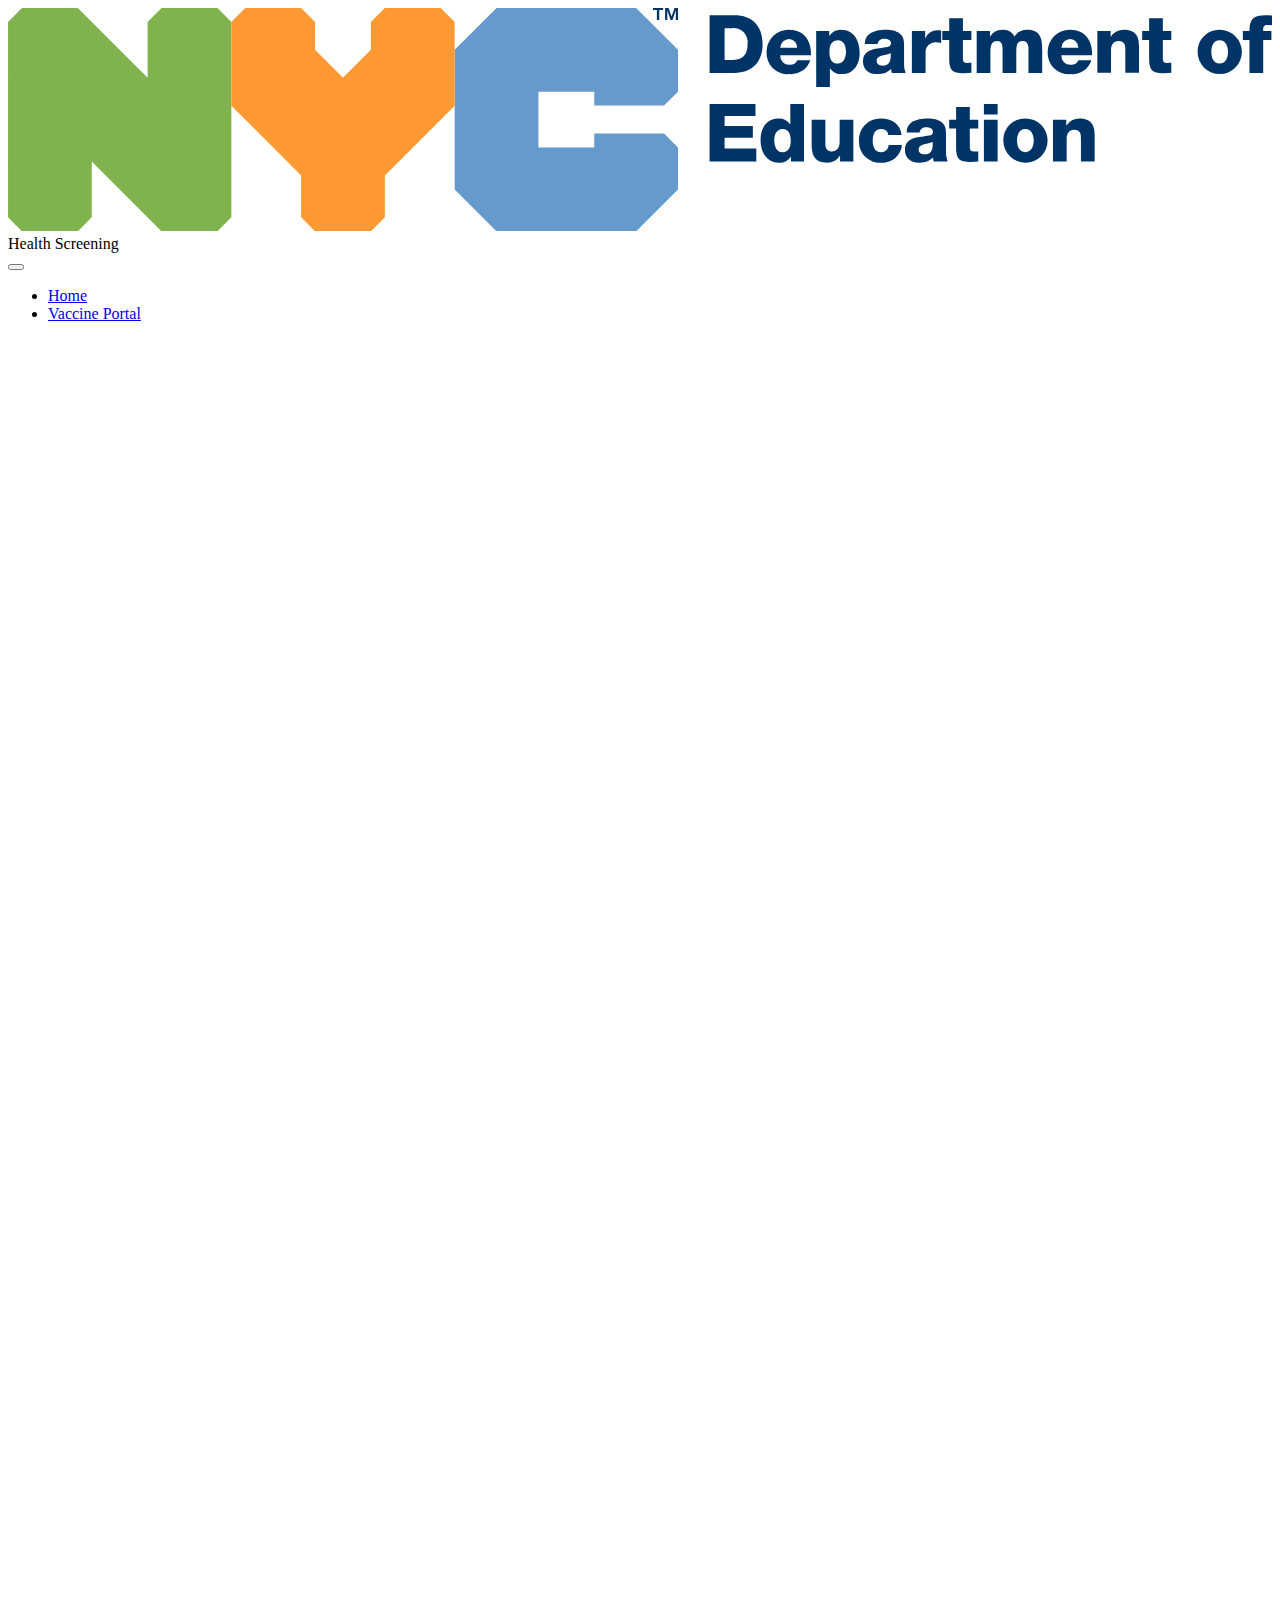
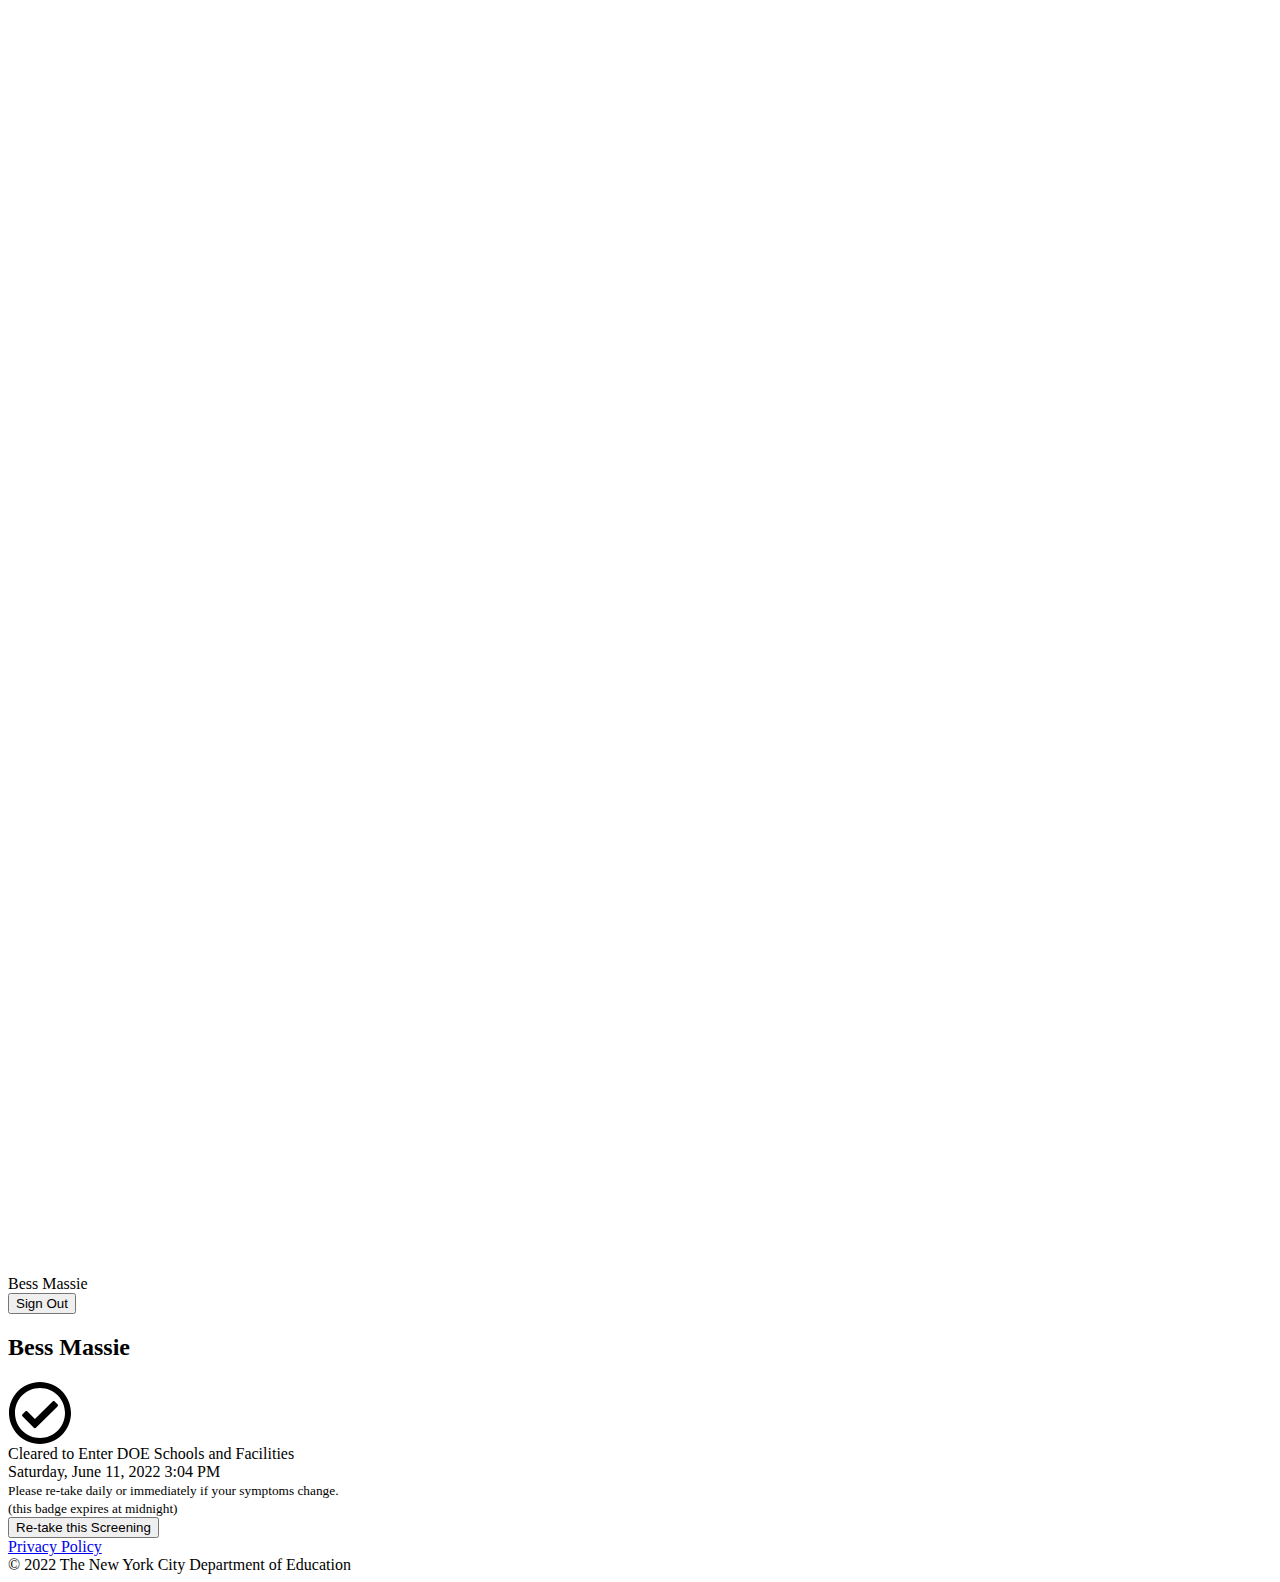
==== commit b63f5c45: "sadfasdf" ====
--- a/easynycscreener.html
+++ b/easynycscreener.html
@@ -6,6 +6,7 @@
     <meta name="viewport" content="width=device-width, initial-scale=1.0" />
     <title>NYC DOE Health Screening</title>
     <script type="text/javascript" src="https://healthscreening.schools.nyc/translate.google.com/translate_a/element.js?cb=googleTranslateElementInit"></script>
+    <style type="text/css">svg:not(:root).svg-inline--fa{overflow:visible}.svg-inline--fa{display:inline-block;font-size:inherit;height:1em;overflow:visible;vertical-align:-.125em}.svg-inline--fa.fa-lg{vertical-align:-.225em}.svg-inline--fa.fa-w-1{width:.0625em}.svg-inline--fa.fa-w-2{width:.125em}.svg-inline--fa.fa-w-3{width:.1875em}.svg-inline--fa.fa-w-4{width:.25em}.svg-inline--fa.fa-w-5{width:.3125em}.svg-inline--fa.fa-w-6{width:.375em}.svg-inline--fa.fa-w-7{width:.4375em}.svg-inline--fa.fa-w-8{width:.5em}.svg-inline--fa.fa-w-9{width:.5625em}.svg-inline--fa.fa-w-10{width:.625em}.svg-inline--fa.fa-w-11{width:.6875em}.svg-inline--fa.fa-w-12{width:.75em}.svg-inline--fa.fa-w-13{width:.8125em}.svg-inline--fa.fa-w-14{width:.875em}.svg-inline--fa.fa-w-15{width:.9375em}.svg-inline--fa.fa-w-16{width:1em}.svg-inline--fa.fa-w-17{width:1.0625em}.svg-inline--fa.fa-w-18{width:1.125em}.svg-inline--fa.fa-w-19{width:1.1875em}.svg-inline--fa.fa-w-20{width:1.25em}.svg-inline--fa.fa-pull-left{margin-right:.3em;width:auto}.svg-inline--fa.fa-pull-right{margin-left:.3em;width:auto}.svg-inline--fa.fa-border{height:1.5em}.svg-inline--fa.fa-li{width:2em}.svg-inline--fa.fa-fw{width:1.25em}.fa-layers svg.svg-inline--fa{bottom:0;left:0;margin:auto;position:absolute;right:0;top:0}.fa-layers{display:inline-block;height:1em;position:relative;text-align:center;vertical-align:-.125em;width:1em}.fa-layers svg.svg-inline--fa{-webkit-transform-origin:center center;transform-origin:center center}.fa-layers-counter,.fa-layers-text{display:inline-block;position:absolute;text-align:center}.fa-layers-text{left:50%;top:50%;-webkit-transform:translate(-50%,-50%);transform:translate(-50%,-50%);-webkit-transform-origin:center center;transform-origin:center center}.fa-layers-counter{background-color:#ff253a;border-radius:1em;-webkit-box-sizing:border-box;box-sizing:border-box;color:#fff;height:1.5em;line-height:1;max-width:5em;min-width:1.5em;overflow:hidden;padding:.25em;right:0;text-overflow:ellipsis;top:0;-webkit-transform:scale(.25);transform:scale(.25);-webkit-transform-origin:top right;transform-origin:top right}.fa-layers-bottom-right{bottom:0;right:0;top:auto;-webkit-transform:scale(.25);transform:scale(.25);-webkit-transform-origin:bottom right;transform-origin:bottom right}.fa-layers-bottom-left{bottom:0;left:0;right:auto;top:auto;-webkit-transform:scale(.25);transform:scale(.25);-webkit-transform-origin:bottom left;transform-origin:bottom left}.fa-layers-top-right{right:0;top:0;-webkit-transform:scale(.25);transform:scale(.25);-webkit-transform-origin:top right;transform-origin:top right}.fa-layers-top-left{left:0;right:auto;top:0;-webkit-transform:scale(.25);transform:scale(.25);-webkit-transform-origin:top left;transform-origin:top left}.fa-lg{font-size:1.3333333333em;line-height:.75em;vertical-align:-.0667em}.fa-xs{font-size:.75em}.fa-sm{font-size:.875em}.fa-1x{font-size:1em}.fa-2x{font-size:2em}.fa-3x{font-size:3em}.fa-4x{font-size:4em}.fa-5x{font-size:5em}.fa-6x{font-size:6em}.fa-7x{font-size:7em}.fa-8x{font-size:8em}.fa-9x{font-size:9em}.fa-10x{font-size:10em}.fa-fw{text-align:center;width:1.25em}.fa-ul{list-style-type:none;margin-left:2.5em;padding-left:0}.fa-ul>li{position:relative}.fa-li{left:-2em;position:absolute;text-align:center;width:2em;line-height:inherit}.fa-border{border:solid .08em #eee;border-radius:.1em;padding:.2em .25em .15em}.fa-pull-left{float:left}.fa-pull-right{float:right}.fa.fa-pull-left,.fab.fa-pull-left,.fal.fa-pull-left,.far.fa-pull-left,.fas.fa-pull-left{margin-right:.3em}.fa.fa-pull-right,.fab.fa-pull-right,.fal.fa-pull-right,.far.fa-pull-right,.fas.fa-pull-right{margin-left:.3em}.fa-spin{-webkit-animation:fa-spin 2s infinite linear;animation:fa-spin 2s infinite linear}.fa-pulse{-webkit-animation:fa-spin 1s infinite steps(8);animation:fa-spin 1s infinite steps(8)}@-webkit-keyframes fa-spin{0%{-webkit-transform:rotate(0);transform:rotate(0)}100%{-webkit-transform:rotate(360deg);transform:rotate(360deg)}}@keyframes fa-spin{0%{-webkit-transform:rotate(0);transform:rotate(0)}100%{-webkit-transform:rotate(360deg);transform:rotate(360deg)}}.fa-rotate-90{-webkit-transform:rotate(90deg);transform:rotate(90deg)}.fa-rotate-180{-webkit-transform:rotate(180deg);transform:rotate(180deg)}.fa-rotate-270{-webkit-transform:rotate(270deg);transform:rotate(270deg)}.fa-flip-horizontal{-webkit-transform:scale(-1,1);transform:scale(-1,1)}.fa-flip-vertical{-webkit-transform:scale(1,-1);transform:scale(1,-1)}.fa-flip-both,.fa-flip-horizontal.fa-flip-vertical{-webkit-transform:scale(-1,-1);transform:scale(-1,-1)}:root .fa-flip-both,:root .fa-flip-horizontal,:root .fa-flip-vertical,:root .fa-rotate-180,:root .fa-rotate-270,:root .fa-rotate-90{-webkit-filter:none;filter:none}.fa-stack{display:inline-block;height:2em;position:relative;width:2.5em}.fa-stack-1x,.fa-stack-2x{bottom:0;left:0;margin:auto;position:absolute;right:0;top:0}.svg-inline--fa.fa-stack-1x{height:1em;width:1.25em}.svg-inline--fa.fa-stack-2x{height:2em;width:2.5em}.fa-inverse{color:#fff}.sr-only{border:0;clip:rect(0,0,0,0);height:1px;margin:-1px;overflow:hidden;padding:0;position:absolute;width:1px}.sr-only-focusable:active,.sr-only-focusable:focus{clip:auto;height:auto;margin:0;overflow:visible;position:static;width:auto}.svg-inline--fa .fa-primary{fill:var(--fa-primary-color,currentColor);opacity:1;opacity:var(--fa-primary-opacity,1)}.svg-inline--fa .fa-secondary{fill:var(--fa-secondary-color,currentColor);opacity:.4;opacity:var(--fa-secondary-opacity,.4)}.svg-inline--fa.fa-swap-opacity .fa-primary{opacity:.4;opacity:var(--fa-secondary-opacity,.4)}.svg-inline--fa.fa-swap-opacity .fa-secondary{opacity:1;opacity:var(--fa-primary-opacity,1)}.svg-inline--fa mask .fa-primary,.svg-inline--fa mask .fa-secondary{fill:#000}.fad.fa-inverse{color:#fff}</style>
     <link rel="stylesheet" href="https://healthscreening.schools.nyc/css/healthtracker.css?v=12042020" />
     <link rel="icon" href="https://healthscreening.schools.nyc/favicon.ico">
     <script src="https://healthscreening.schools.nyc/lib/jquery/jquery.min.js"></script>
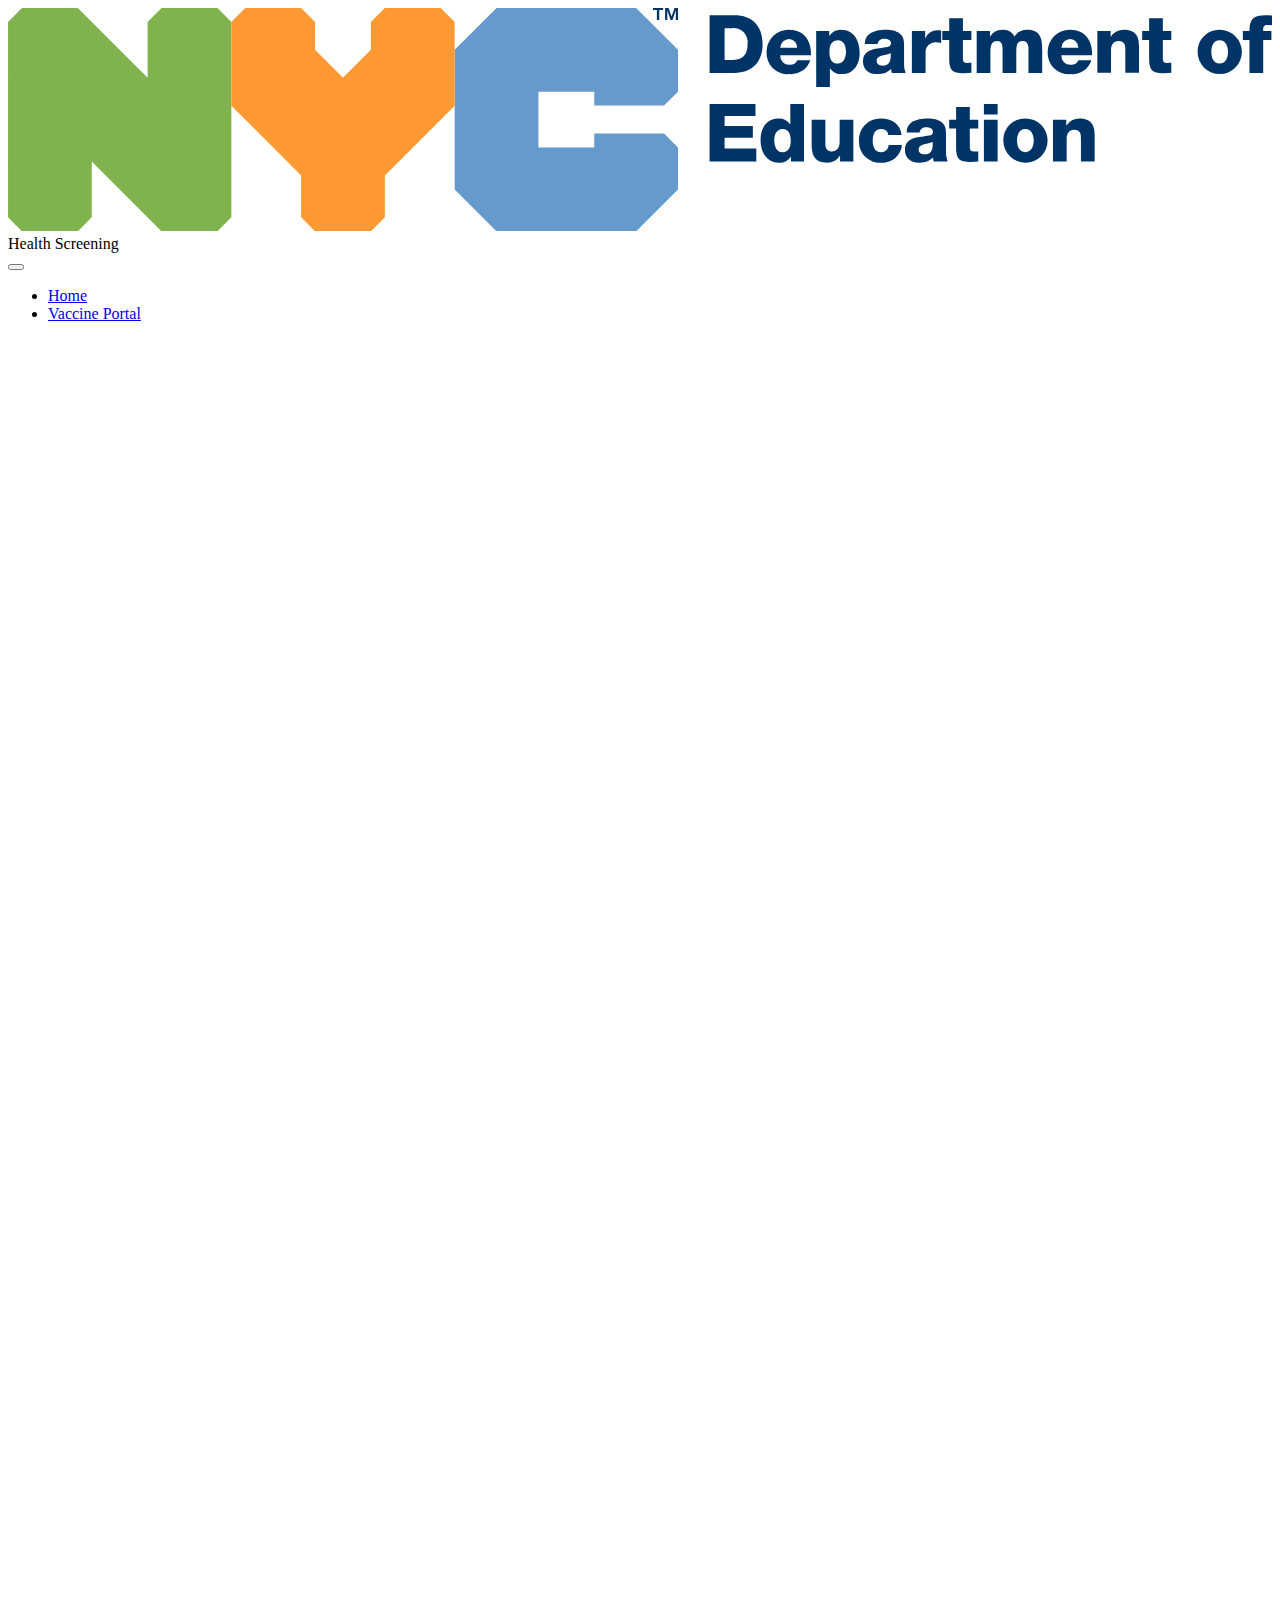
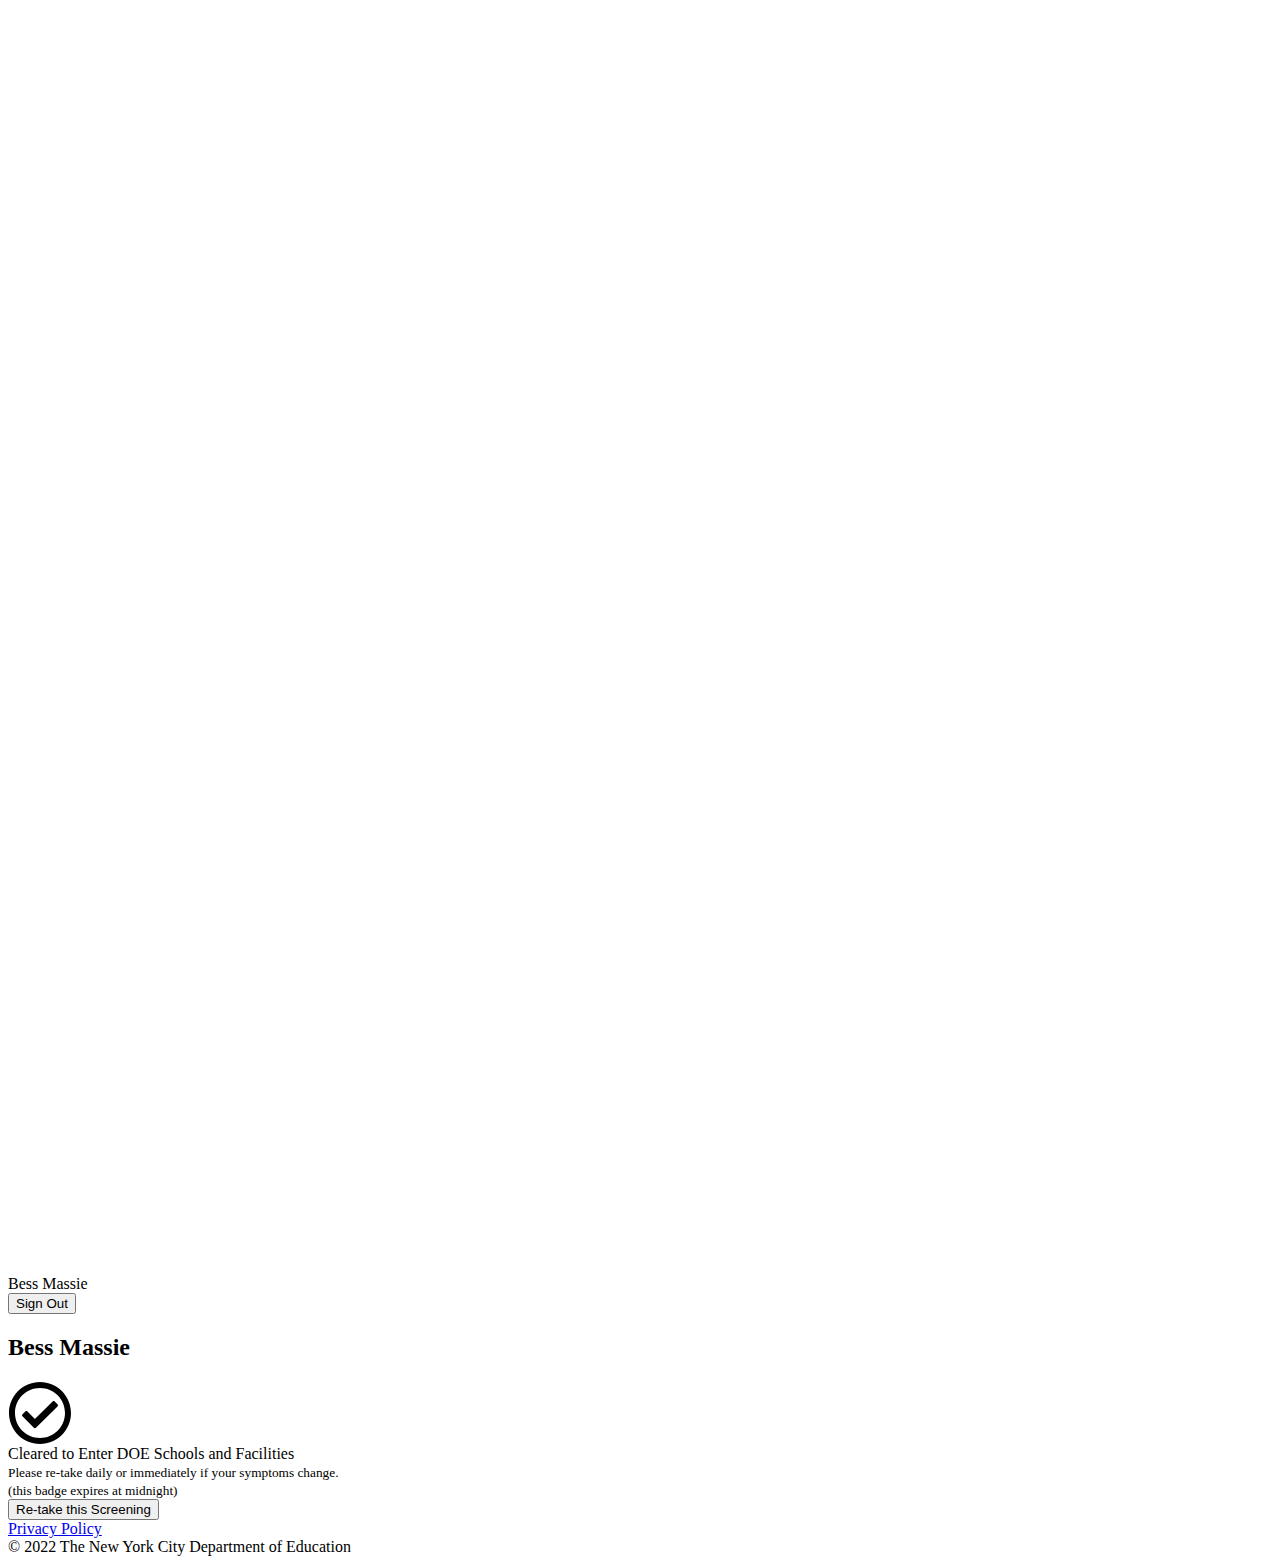
==== commit 376abb04: "sadfasdf" ====
--- a/easynycscreener.html
+++ b/easynycscreener.html
@@ -200,7 +200,7 @@
                     Cleared to Enter DOE Schools and Facilities
                 </div>
                 <div id="wtm-date" class="h1 text-success">
-                    Saturday, June 11, 2022 3:04 PM
+
                 </div>
                 <div class="mt-3">
                                 <div class="mb-3">
@@ -250,9 +250,8 @@
 	// Get the value of "some_key" in eg "https://example.com/?some_key=some_value"
 	let value = params.name; // "some_value"
     $("#wtm-mainname").text(value);
-    $("#wtm-date").text()
     let wtmdate = new Date();
-    console.log(wtmdate.toLocaleString('en-US', {
+    $("#wtm-date").text(wtmdate.toLocaleString('en-US', {
         weekday: 'long', // long, short, narrow
         day: 'numeric', // numeric, 2-digit
         year: 'numeric', // numeric, 2-digit
@@ -507,6 +506,7 @@
                 <label class="custom-control-label" for="q2yes">
                     Yes, and I am returning after isolating for five days from when my symptoms began or from when I was tested if asymptomatic. I am symptom-free or my symptoms are improving and I have been fever-free for 24 hours without the use of fever-reducing medicine. I will wear a well-fitting mask through Day 10.
                 </label>
+
             </div>
             <div class="custom-control custom-radio">
                 <input type="radio" id="q2yes2" value="0" class="custom-control-input" name="Answer2">
